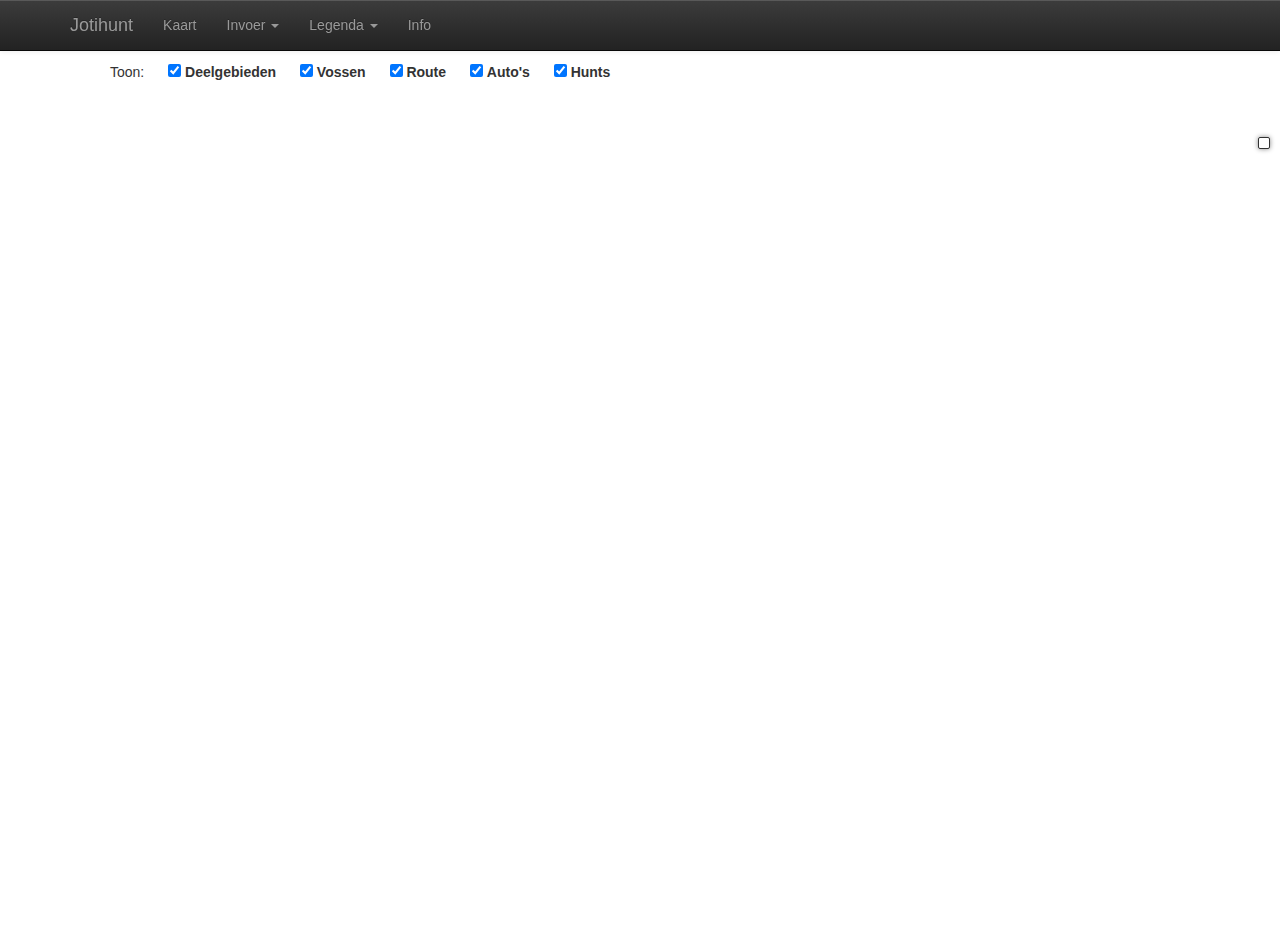
==== index.html @ bbf58403 "Initial commit" ====
<!DOCTYPE html>
<!--[if lt IE 7]>      <html class="no-js lt-ie9 lt-ie8 lt-ie7"> <![endif]-->
<!--[if IE 7]>         <html class="no-js lt-ie9 lt-ie8"> <![endif]-->
<!--[if IE 8]>         <html class="no-js lt-ie9"> <![endif]-->
<!--[if gt IE 8]><!--> <html class="no-js"> <!--<![endif]-->
    <head>
        <meta charset="utf-8">
        <meta http-equiv="X-UA-Compatible" content="IE=edge,chrome=1">
        <title>Jotihunter</title>
        <meta name="description" content="">
        <meta name="viewport" content="width=device-width">

        <link rel="stylesheet" href="css/bootstrap.min.css">
        <style>
            body {
                padding-top: 50px;
                padding-bottom: 20px;
            }
        </style>
        <link rel="stylesheet" href="css/bootstrap-theme.min.css">
        <link rel="stylesheet" href="css/main.css">

        <script src="https://maps.googleapis.com/maps/api/js?key=AIzaSyCdtrR8cuJIGl3c9-iPswJa0jiBIM-Ew1A" type="text/javascript"></script>
        <script src="js/vendor/modernizr-2.6.2-respond-1.1.0.min.js"></script>
    </head>
    <body>
      <div class="navbar navbar-inverse navbar-fixed-top">
        <div class="container">
          <div class="navbar-header">
            <button type="button" class="navbar-toggle" data-toggle="collapse" data-target=".navbar-collapse">
              <span class="icon-bar"></span>
              <span class="icon-bar"></span>
              <span class="icon-bar"></span>
            </button>
            <a href="#" class="navbar-brand" data-bind="click: showMap">Jotihunt</a>
          </div>
          <div class="navbar-collapse collapse">
            <ul class="nav navbar-nav">
              <li><a href="#" data-bind="click: showMap">Kaart</a></li>
              <li class="dropdown">
                <a href="#" class="dropdown-toggle" data-toggle="dropdown">Invoer <b class="caret"></b></a>
                  <ul class="dropdown-menu">
                    <li><a href="#" data-bind="click: showInput">Hint</a></li>
					<li><a href="#" data-bind="click: showHunt">Hunt</a></li>
                    <li><a href="#" data-bind="click: showCar">Auto</a></li>
                  </ul>
              </li>
              <li class="dropdown">
                <a href="#" class="dropdown-toggle" data-toggle="dropdown">Legenda <b class="caret"></b></a>
                  <ul class="dropdown-menu legend">
                    <li><a href="#" class="alpha">Alpha</a></li>
                    <li><a href="#" class="bravo">Bravo</a></li>
                    <li><a href="#" class="charlie">Charlie</a></li>
                    <li><a href="#" class="delta">Delta</a></li>
                    <li><a href="#" class="echo">Echo</a></li>
                    <li><a href="#" class="foxtrot">Foxtrot</a></li>
                  </ul>
              </li>
              <li><a href="#" data-bind="click: showInfo">Info</a></li>
            </ul>
          </div><!--/.navbar-collapse -->
        </div>
      </div>

      <div style="height:100%; width:100%;" data-bind="template: { name: currentTemplate().name(), data: currentTemplate().data() }" ></div>

      <script src="//ajax.googleapis.com/ajax/libs/jquery/1.10.1/jquery.min.js"></script>
      <script>window.jQuery || document.write('<script src="js/vendor/jquery-1.10.1.min.js"><\/script>')</script>

      <script src="js/vendor/bootstrap.min.js"></script>
      <script src="js/vendor/linq.min.js"></script>
      <script src="js/vendor/knockout-2.3.0.js"></script>
      <script src="js/vendor/knockout.mapping-latest.js"></script>
      <script src="js/vendor/koExternalTemplateEngine_all.min.js"></script>
      <script src="js/gpsnlrd001_packed.js"></script>
      <script src="js/vossenteam.js"></script>

      <!-- ViewModels -->
      <script src="js/vm/groepen.js"></script>
      <script src="js/vm/map.js"></script>
      <script src="js/vm/input.js"></script>
      <script src="js/vm/car.js"></script>
	    <script src="js/vm/hunt.js"></script>
      <script src="js/vm/info.js"></script>
      <!-- /ViewModels -->

      <script src="js/index.js"></script>

      <!-- Configure value by replacing this table from the one on the Jotihunt website -->
      <table class="table table-striped" style="display: none;">
    <thead>
                    <tr>
                        <th>&nbsp;</th>
                        <th>Plaats</th>
                        <th>Naam groep</th>
                        <th>Co&ouml;rdinaat</th>
                        <th>Regio</th>
                    </tr>
                </thead>
                <tbody>
                                            <tr>
                            <td>
                                                                    <img src="https://jotihunt.net/image/73/m/logo_small.png" class="img-responsive">
                                                            </td>
                            <td>Afferden</td>
                            <td>
                                <a href="http://www.derietkampers.nl" target="_blank">De Rietkampers - Don Bosco</a><br>
                                Koningstraat 114<br>
                                6654 AH Afferden
                            </td>
                            <td>
                                51.88207<br>
                                5.615894
                            </td>
                            <td>
                                Echo
                            </td>
                        </tr>
                                            <tr>
                            <td>
                                                                    <img src="https://jotihunt.net/image/85/m/Logo-Scouting-JJB.png" class="img-responsive">
                                                            </td>
                            <td>Apeldoorn</td>
                            <td>
                                <a href="http://www.scoutinggroep-jjb.net/" target="_blank">Scoutinggroep JJB</a><br>
                                Berghuizerweg 155<br>
                                7312SN Apeldoorn
                            </td>
                            <td>
                                52.196452<br>
                                5.92279
                            </td>
                            <td>
                                Bravo
                            </td>
                        </tr>
                                            <tr>
                            <td>
                                                                    <img src="https://jotihunt.net/image/213/m/SW3LBP-headerlogo.png" class="img-responsive">
                                                            </td>
                            <td>Apeldoorn</td>
                            <td>
                                <a href="http://sw3lbp.nl" target="_blank">Scoutinggroep SWIII/LBP</a><br>
                                Jachtlaan 4-6<br>
                                7313CP Apeldoorn
                            </td>
                            <td>
                                52.2259<br>
                                5.942595
                            </td>
                            <td>
                                Bravo
                            </td>
                        </tr>
                                            <tr>
                            <td>
                                                                    <img src="https://jotihunt.net/image/89/m/christologo%20met%20groepsdas.bmp" class="img-responsive">
                                                            </td>
                            <td>Arnhem</td>
                            <td>
                                <a href="http://www.christoforus.nl" target="_blank">St. Christoforus - Lichtdraagsters</a><br>
                                Monnikensteeg 4<br>
                                6823 AB Arnhem
                            </td>
                            <td>
                                51.996151<br>
                                5.931662
                            </td>
                            <td>
                                Foxtrot
                            </td>
                        </tr>
                                            <tr>
                            <td>
                                                                    <img src="https://jotihunt.net/image/145/m/Schutgraaf%20logo.gif" class="img-responsive">
                                                            </td>
                            <td>Arnhem</td>
                            <td>
                                <a href="http://schutgraaf.nl" target="_blank">Scouting Schutgraaf Arnhem</a><br>
                                Hannesstraatje 4<br>
                                6843NV Arnhem
                            </td>
                            <td>
                                51.966116<br>
                                5.869628
                            </td>
                            <td>
                                Delta
                            </td>
                        </tr>
                                            <tr>
                            <td>
                                                                    <img src="https://jotihunt.net/image/163/m/Logo.png" class="img-responsive">
                                                            </td>
                            <td>Arnhem</td>
                            <td>
                                <a href="https://www.sbv-kastanjegroep.nl" target="_blank">SBV/Kastanjegroep en Lincolngroep</a><br>
                                Frans Halslaan 101<br>
                                6814 JP Arnhem
                            </td>
                            <td>
                                51.992173<br>
                                5.888924
                            </td>
                            <td>
                                Foxtrot
                            </td>
                        </tr>
                                            <tr>
                            <td>
                                                            </td>
                            <td>Arnhem</td>
                            <td>
                                <a href="http://www.scoutinglido76.nl" target="_blank">Scouting Lido '76/Voermangroep</a><br>
                                Veerpolderstraat  128a<br>
                                6833 BS Arnhem
                            </td>
                            <td>
                                51.968781<br>
                                5.921073
                            </td>
                            <td>
                                Delta
                            </td>
                        </tr>
                                            <tr>
                            <td>
                                                                    <img src="https://jotihunt.net/image/189/m/Screenshot_20170920-215259.png" class="img-responsive">
                                                            </td>
                            <td>Arnhem</td>
                            <td>
                                <a href="http://www.degeuzenarnhem.nl" target="_blank">De Geuzen</a><br>
                                Diependalseweg 3<br>
                                6813 GE Arnhem
                            </td>
                            <td>
                                51.987625<br>
                                5.8762
                            </td>
                            <td>
                                Foxtrot
                            </td>
                        </tr>
                                            <tr>
                            <td>
                                                            </td>
                            <td>Arnhem</td>
                            <td>
                                <a href="http://aerendheem.nl" target="_blank">Aerendheem</a><br>
                                Lindestraat 26<br>
                                6823JT Arnhem
                            </td>
                            <td>
                                52.003919<br>
                                5.94826
                            </td>
                            <td>
                                Bravo
                            </td>
                        </tr>
                                            <tr>
                            <td>
                                                                    <img src="https://jotihunt.net/image/217/m/Logo%20scouting%20ADT.jpg" class="img-responsive">
                                                            </td>
                            <td>Arnhem</td>
                            <td>
                                <a href="http://www.andredethaye.nl" target="_blank">Scouting André de Thaye</a><br>
                                Voetiuslaan 41<br>
                                6828 TD Arnhem
                            </td>
                            <td>
                                51.981396<br>
                                5.933792
                            </td>
                            <td>
                                Delta
                            </td>
                        </tr>
                                            <tr>
                            <td>
                                                                    <img src="https://jotihunt.net/image/63/m/Scouting%20bemmel%20logo.png" class="img-responsive">
                                                            </td>
                            <td>Bemmel</td>
                            <td>
                                <a href="https://scoutingbemmel.nl" target="_blank">Scouting Bemmel </a><br>
                                sportlaan 1F<br>
                                6681CD Bemmel
                            </td>
                            <td>
                                51.887226<br>
                                5.905355
                            </td>
                            <td>
                                Delta
                            </td>
                        </tr>
                                            <tr>
                            <td>
                                                                    <img src="https://jotihunt.net/image/256/m/Scouting%20Bennekom.jpg" class="img-responsive">
                                                            </td>
                            <td>Bennekom</td>
                            <td>
                                <a href="http://scoutingbennekom.nl" target="_blank">Scouting Bennekom</a><br>
                                Selterskampweg 68<br>
                                6721 AV Bennekom
                            </td>
                            <td>
                                52.01002<br>
                                5.686956
                            </td>
                            <td>
                                Foxtrot
                            </td>
                        </tr>
                                            <tr>
                            <td>
                                                                    <img src="https://jotihunt.net/image/116/m/wpe9629bac_06.png" class="img-responsive">
                                                            </td>
                            <td>Breedenbroek</td>
                            <td>
                                <a href="http://www.scoutingsaksenheerd.nl" target="_blank">Scouting Saksenheerd</a><br>
                                Terborgseweg 16b<br>
                                7084AJ Breedenbroek
                            </td>
                            <td>
                                51.874265<br>
                                6.463794
                            </td>
                            <td>
                                Charlie
                            </td>
                        </tr>
                                            <!-- <tr>
                            <td>
                                                                    <img src="https://jotihunt.net/image/305/m/images.jpg" class="img-responsive">
                                                            </td>
                            <td>Breukelen</td>
                            <td>
                                <a href="http://ray.nl" target="_blank">Testgroep organisatie</a><br>
                                De Corridor 27<br>
                                3621ZA Breukelen
                            </td>
                            <td>
                                52.180398<br>
                                4.989006
                            </td>
                            <td>
                                Bravo
                            </td>
                        </tr> -->
                                            <tr>
                            <td>
                                                                    <img src="https://jotihunt.net/image/72/m/11148418_1629146863997839_625549015614486664_n.jpg" class="img-responsive">
                                                            </td>
                            <td>Culemborg</td>
                            <td>
                                <a href="http://sintstanislaus.nl/" target="_blank">Sint Stanislaus & Saffatin</a><br>
                                Steenovenslaan 20<br>
                                4101 AM Culemborg
                            </td>
                            <td>
                                51.95994<br>
                                5.216787
                            </td>
                            <td>
                                Foxtrot
                            </td>
                        </tr>
                                            <tr>
                            <td>
                                                                    <img src="https://jotihunt.net/image/81/m/Triton-logo.png" class="img-responsive">
                                                            </td>
                            <td>Culemborg</td>
                            <td>
                                <a href="http://www.tritonscouting.nl/" target="_blank">Triton Scouting Culemborg</a><br>
                                Steenovenslaan 4<br>
                                4101 AM Culemborg
                            </td>
                            <td>
                                51.96065<br>
                                5.217591
                            </td>
                            <td>
                                Foxtrot
                            </td>
                        </tr>
                                            <tr>
                            <td>
                                                                    <img src="https://jotihunt.net/image/146/m/SWD.png" class="img-responsive">
                                                            </td>
                            <td>Deest</td>
                            <td>
                                <a href="http://dewoutergroep.nl" target="_blank">De Woutergroep</a><br>
                                Kweldam 1A<br>
                                6653CB Deest
                            </td>
                            <td>
                                51.889041<br>
                                5.660045
                            </td>
                            <td>
                                Echo
                            </td>
                        </tr>
                                            <tr>
                            <td>
                                                                    <img src="https://jotihunt.net/image/212/m/Logo%20TB%20kleur%20defintief.jpg" class="img-responsive">
                                                            </td>
                            <td>Deventer</td>
                            <td>
                                <a href="https://www.connectitus.nl/" target="_blank">Scouting Titus Brandsma Deventer</a><br>
                                Doornenburg 530<br>
                                7423 BS Deventer
                            </td>
                            <td>
                                52.249336<br>
                                6.213605
                            </td>
                            <td>
                                Bravo
                            </td>
                        </tr>
                                            <tr>
                            <td>
                                                                    <img src="https://jotihunt.net/image/61/m/1ekeus.jpg" class="img-responsive">
                                                            </td>
                            <td>Didam</td>
                            <td>
                                <a href="http://www.scouting-didam.nl" target="_blank">St Willibrordgroep Didam</a><br>
                                Julianastraat 41<br>
                                6942BB Didam
                            </td>
                            <td>
                                51.938535<br>
                                6.132172
                            </td>
                            <td>
                                Charlie
                            </td>
                        </tr>
                                            <tr>
                            <td>
                                                                    <img src="https://jotihunt.net/image/196/m/1930651_756369954499538_2663055540310558552_n.png" class="img-responsive">
                                                            </td>
                            <td>Dieren</td>
                            <td>
                                <a href="http://www.scoutingdieren.nl " target="_blank">Scouting Dieren</a><br>
                                Kolonieweg  9<br>
                                6952 GZ Dieren
                            </td>
                            <td>
                                52.054076<br>
                                6.077144
                            </td>
                            <td>
                                Bravo
                            </td>
                        </tr>
                                            <tr>
                            <td>
                                                                    <img src="https://jotihunt.net/image/165/m/logo_isala.jpg" class="img-responsive">
                                                            </td>
                            <td>Doesburg</td>
                            <td>
                                <a href="http://www.scoutingdoesburg.nl" target="_blank">Isala groep scouting Doesburg</a><br>
                                Meipoortwal 1<br>
                                6981 DD Doesburg
                            </td>
                            <td>
                                52.015946<br>
                                6.138332
                            </td>
                            <td>
                                Charlie
                            </td>
                        </tr>
                                            <tr>
                            <td>
                                                                    <img src="https://jotihunt.net/image/289/m/hamaland_logo.jpg" class="img-responsive">
                                                            </td>
                            <td>Doetinchem</td>
                            <td>
                                <a href="http://www.scoutinghamaland.nl/" target="_blank">Scouting Hamaland</a><br>
                                Keppelseweg 249<br>
                                7008 BB Doetinchem
                            </td>
                            <td>
                                51.976342<br>
                                6.267316
                            </td>
                            <td>
                                Charlie
                            </td>
                        </tr>
                                            <tr>
                            <td>
                                                                    <img src="https://jotihunt.net/image/164/m/logo_roothaangroep_fullcolour%20copy.jpg" class="img-responsive">
                                                            </td>
                            <td>Doetinchem</td>
                            <td>
                                <a href="http://www.roothaangroep.nl" target="_blank">Scouting Roothaangroep</a><br>
                                Koekendaalseweg 11<br>
                                7004GH Doetinchem
                            </td>
                            <td>
                                51.949401<br>
                                6.320997
                            </td>
                            <td>
                                Charlie
                            </td>
                        </tr>
                                            <tr>
                            <td>
                                                                    <img src="https://jotihunt.net/image/66/m/logo%20scouting%20De%20Paulus%20Dreumel.jpg" class="img-responsive">
                                                            </td>
                            <td>Dreumel</td>
                            <td>
                                <a href="https://www.facebook.com/ScoutingDreumel/" target="_blank">De Paulusgroep Dreumel</a><br>
                                De Paulus 1<br>
                                6621 CB Dreumel
                            </td>
                            <td>
                                51.848677<br>
                                5.432381
                            </td>
                            <td>
                                Echo
                            </td>
                        </tr>
                                            <tr>
                            <td>
                                                                    <img src="https://jotihunt.net/image/96/m/logo%20scouting%20duiven.png" class="img-responsive">
                                                            </td>
                            <td>Duiven</td>
                            <td>
                                <a href="http://scoutingduiven.nl" target="_blank">Scouting Duiven</a><br>
                                De Nieuweling 3<br>
                                6921JL Duiven
                            </td>
                            <td>
                                51.944032<br>
                                6.032161
                            </td>
                            <td>
                                Delta
                            </td>
                        </tr>
                                            <tr>
                            <td>
                                                                    <img src="https://jotihunt.net/image/82/m/JHG.png" class="img-responsive">
                                                            </td>
                            <td>Ede</td>
                            <td>
                                <a href="http://www.scoutingjanhilgers.nl" target="_blank">Scouting Jan Hilgers Ede</a><br>
                                Dwarsweg 1<br>
                                6715AT Ede
                            </td>
                            <td>
                                52.041756<br>
                                5.619844
                            </td>
                            <td>
                                Alpha
                            </td>
                        </tr>
                                            <tr>
                            <td>
                                                                    <img src="https://jotihunt.net/image/131/m/logo%20lbg2010.png" class="img-responsive">
                                                            </td>
                            <td>Ede</td>
                            <td>
                                <a href="http://www.langenberggroep.nl" target="_blank">Scouting Langenberggroep</a><br>
                                Buurtmeesterweg 27-29<br>
                                6711 HL  Ede
                            </td>
                            <td>
                                52.040354<br>
                                5.690759
                            </td>
                            <td>
                                Alpha
                            </td>
                        </tr>
                                            <tr>
                            <td>
                                                                    <img src="https://jotihunt.net/image/223/m/download%20%281%29.png" class="img-responsive">
                                                            </td>
                            <td>Ede</td>
                            <td>
                                <a href="https://tarcisius-ede.nl/" target="_blank">Tarcisius Ede</a><br>
                                Bosrand 17a<br>
                                6718ZN Ede
                            </td>
                            <td>
                                52.051333<br>
                                5.678424
                            </td>
                            <td>
                                Alpha
                            </td>
                        </tr>
                                            <tr>
                            <td>
                                                                    <img src="https://jotihunt.net/image/224/m/werenfriduslogoKleur.tif" class="img-responsive">
                                                            </td>
                            <td>Elst</td>
                            <td>
                                <a href="http://www.scoutingelst.nl" target="_blank">St. Werenfridusgroep Scouting Elst</a><br>
                                De Pas 4<br>
                                6662 BK Elst
                            </td>
                            <td>
                                51.906634<br>
                                5.843407
                            </td>
                            <td>
                                Foxtrot
                            </td>
                        </tr>
                                            <tr>
                            <td>
                                                                    <img src="https://jotihunt.net/image/67/m/alexandergroep.jpg" class="img-responsive">
                                                            </td>
                            <td>Ermelo</td>
                            <td>
                                <a href="https://alexandergroep.nl/" target="_blank">Alexandergroep Ermelo</a><br>
                                Watervalweg 175<br>
                                3853 PS Ermelo
                            </td>
                            <td>
                                52.286725<br>
                                5.594555
                            </td>
                            <td>
                                Alpha
                            </td>
                        </tr>
                                            <tr>
                            <td>
                                                                    <img src="https://jotihunt.net/image/174/m/irmin-taweb%20background.jpg" class="img-responsive">
                                                            </td>
                            <td>Ermelo</td>
                            <td>
                                <a href="http://irmin-taweb.nl" target="_blank">Scouting Irmin-Taweb Ermelo</a><br>
                                Kalkoenweg 23<br>
                                3851 SB Ermelo
                            </td>
                            <td>
                                52.315395<br>
                                5.62013
                            </td>
                            <td>
                                Alpha
                            </td>
                        </tr>
                                            <tr>
                            <td>
                                                                    <img src="https://jotihunt.net/image/166/m/20994298_1675808795786510_6315800638709090787_n.png" class="img-responsive">
                                                            </td>
                            <td>Gaanderen</td>
                            <td>
                                <a href="http://www.scoga.nl/" target="_blank">Scouting Gaanderen en Gendringen</a><br>
                                Hamminkstraat 21<br>
                                7011 HC Gaanderen
                            </td>
                            <td>
                                51.937973<br>
                                6.347217
                            </td>
                            <td>
                                Charlie
                            </td>
                        </tr>
                                            <tr>
                            <td>
                                                                    <img src="https://jotihunt.net/image/132/m/LOGO_gvgmid.png" class="img-responsive">
                                                            </td>
                            <td>Geldermalsen</td>
                            <td>
                                <a href="http://www.scoutinggeldermalsen.nl/about/" target="_blank">Scouting Graaf van Gelre</a><br>
                                Burgemeester Roozeveld v/d Venlaan 13a<br>
                                4191 PL Geldermalsen
                            </td>
                            <td>
                                51.877653<br>
                                5.271142
                            </td>
                            <td>
                                Echo
                            </td>
                        </tr>
                                            <tr>
                            <td>
                                                            </td>
                            <td>Gorssel</td>
                            <td>
                                <a href="http://www.scouting-ijsselgroep.nl" target="_blank">Scouting IJsselgroep en Scouting de Witte Wieven</a><br>
                                Kwekerijweg 3<br>
                                7213AX Gorssel
                            </td>
                            <td>
                                52.199165<br>
                                6.214124
                            </td>
                            <td>
                                Bravo
                            </td>
                        </tr>
                                            <tr>
                            <td>
                                                                    <img src="https://jotihunt.net/image/209/m/logo.png" class="img-responsive">
                                                            </td>
                            <td>Gorssel</td>
                            <td>
                                <a href="https://www.st-joris.nl" target="_blank">Scouting Sint Joris</a><br>
                                Lindeboomweg 6b<br>
                                7213 LS Gorssel
                            </td>
                            <td>
                                52.187773<br>
                                6.223994
                            </td>
                            <td>
                                Bravo
                            </td>
                        </tr>
                                            <tr>
                            <td>
                                                                    <img src="https://jotihunt.net/image/118/m/577480_545277338887258_137162793_n.jpg" class="img-responsive">
                                                            </td>
                            <td>Groessen</td>
                            <td>
                                <a href="http://scoutsgroessen.nl/" target="_blank">Scouting Groessen / Zeddam</a><br>
                                Sint Isidorusplein 8<br>
                                6923 BD Groessen
                            </td>
                            <td>
                                51.931917<br>
                                6.032338
                            </td>
                            <td>
                                Delta
                            </td>
                        </tr>
                                            <tr>
                            <td>
                                                                    <img src="https://jotihunt.net/image/90/m/image.jpg" class="img-responsive">
                                                            </td>
                            <td>Harderwijk </td>
                            <td>
                                <a href="http://www.verbraakmargrietgroep.nl" target="_blank">Verbraak Margriet Groep </a><br>
                                Strokelweg  6<br>
                                3847LR  Harderwijk 
                            </td>
                            <td>
                                52.324744<br>
                                5.6356
                            </td>
                            <td>
                                Alpha
                            </td>
                        </tr>
                                            <tr>
                            <td>
                                                                    <img src="https://jotihunt.net/image/70/m/Logo-Ragay-Redoz-RGB.png" class="img-responsive">
                                                            </td>
                            <td>Harderwijk </td>
                            <td>
                                <a href="http://www.ragayredozharderwijk.nl/" target="_blank">Scouting Ragay Redoz Harderwijk</a><br>
                                Strokelweg 4<br>
                                3847 LR Harderwijk 
                            </td>
                            <td>
                                52.32675<br>
                                5.637435
                            </td>
                            <td>
                                Alpha
                            </td>
                        </tr>
                                            <tr>
                            <td>
                                                                    <img src="https://jotihunt.net/image/208/m/GraveBoxmeerLogo.png" class="img-responsive">
                                                            </td>
                            <td>Heumen</td>
                            <td>
                                <a href="http://www.scoutinggrave.nl" target="_blank">Scouting Mgr de la Geneste Grave & Scouting Boxmeer</a><br>
                                Overasseltseweg 4B<br>
                                6582 BL Heumen
                            </td>
                            <td>
                                51.76459<br>
                                5.828459
                            </td>
                            <td>
                                Delta
                            </td>
                        </tr>
                                            <tr>
                            <td>
                                                                    <img src="https://jotihunt.net/image/92/m/Dannenburcht.jpg" class="img-responsive">
                                                            </td>
                            <td>Huissen</td>
                            <td>
                                <a href="http://www.scoutingdannenburcht.nl" target="_blank">Scouting Dannenburcht</a><br>
                                Kloosterlaan  1a<br>
                                6851 CA Huissen
                            </td>
                            <td>
                                51.935561<br>
                                5.941941
                            </td>
                            <td>
                                Delta
                            </td>
                        </tr>
                                            <tr>
                            <td>
                                                                    <img src="https://jotihunt.net/image/110/m/Scouting%20Sweder%20van%20Voorst.jpg" class="img-responsive">
                                                            </td>
                            <td>Hummelo</td>
                            <td>
                                <a href="https://scoutingsweder.nl/" target="_blank">Scouting Sweder van Voorst</a><br>
                                Torenallee  2a<br>
                                6999DD Hummelo
                            </td>
                            <td>
                                52.020796<br>
                                6.2247
                            </td>
                            <td>
                                Charlie
                            </td>
                        </tr>
                                            <tr>
                            <td>
                                                            </td>
                            <td>loenen</td>
                            <td>
                                <a href="http://www.scoutingloenen.nl" target="_blank">scouting valeouwe</a><br>
                                lonapark  10<br>
                                7371 eh loenen
                            </td>
                            <td>
                                52.122281<br>
                                6.028042
                            </td>
                            <td>
                                Bravo
                            </td>
                        </tr>
                                            <tr>
                            <td>
                                                                    <img src="https://jotihunt.net/image/218/m/scouting%20lunteren.png" class="img-responsive">
                                                            </td>
                            <td>Lunteren</td>
                            <td>
                                <a href="http://www.scoutinglunteren.nl" target="_blank">Scouting Lunteren</a><br>
                                Hessenweg 77<br>
                                6741 JP Lunteren
                            </td>
                            <td>
                                52.091668<br>
                                5.650271
                            </td>
                            <td>
                                Alpha
                            </td>
                        </tr>
                                            <tr>
                            <td>
                                                                    <img src="https://jotihunt.net/image/245/m/ovnlogo.jpg" class="img-responsive">
                                                            </td>
                            <td>Maurik</td>
                            <td>
                                <a href="https://www.oliviervannoort.nl/" target="_blank">Olivier van Noort</a><br>
                                Driesweg 21<br>
                                4201 HK Maurik
                            </td>
                            <td>
                                51.956383<br>
                                5.43767
                            </td>
                            <td>
                                Foxtrot
                            </td>
                        </tr>
                                            <tr>
                            <td>
                                                            </td>
                            <td>Nijkerk</td>
                            <td>
                                <a href="http://scoutingnijkerk.nl" target="_blank">Scouting Nijkerk</a><br>
                                Nautenaseweg 2<br>
                                3861PH Nijkerk
                            </td>
                            <td>
                                52.220144<br>
                                5.467705
                            </td>
                            <td>
                                Alpha
                            </td>
                        </tr>
                                            <tr>
                            <td>
                                                                    <img src="https://jotihunt.net/image/345/m/Casthor_Logo_RGB.png" class="img-responsive">
                                                            </td>
                            <td>nijmegen</td>
                            <td>
                                <a href="http://www.scoutinggroepdebevers.nl/" target="_blank">Scoutinggroep de Bevers en Scouting Malden</a><br>
                                staddijk 105<br>
                                6537TW nijmegen
                            </td>
                            <td>
                                51.809033<br>
                                5.789714
                            </td>
                            <td>
                                Echo
                            </td>
                        </tr>
                                            <tr>
                            <td>
                                                                    <img src="https://jotihunt.net/image/127/m/Logo%20Scouting%20Paul%20Kruger%201.png" class="img-responsive">
                                                            </td>
                            <td>Nijmegen</td>
                            <td>
                                <a href="http://www.scoutingpaulkruger.nl/" target="_blank">Scouting Paul Kruger</a><br>
                                Sophiaweg  448<br>
                                6523 NJ Nijmegen
                            </td>
                            <td>
                                51.825699<br>
                                5.891011
                            </td>
                            <td>
                                Delta
                            </td>
                        </tr>
                                            <tr>
                            <td>
                                                                    <img src="https://jotihunt.net/image/133/m/IMG_3686.JPG" class="img-responsive">
                                                            </td>
                            <td>Nijmegen</td>
                            <td>
                                <a href="http://www.scoutingamalgama.nl" target="_blank">Scouting Amalgama</a><br>
                                Weteringweg  50<br>
                                6546 JZ Nijmegen
                            </td>
                            <td>
                                51.839158<br>
                                5.7856
                            </td>
                            <td>
                                Echo
                            </td>
                        </tr>
                                            <tr>
                            <td>
                                                            </td>
                            <td>Nijmegen</td>
                            <td>
                                <a href="http://kareldestoute.nl" target="_blank">Karel de Stoute</a><br>
                                Weezenhof 9311<br>
                                6536 AE Nijmegen
                            </td>
                            <td>
                                51.807726<br>
                                5.817411
                            </td>
                            <td>
                                Delta
                            </td>
                        </tr>
                                            <tr>
                            <td>
                                                                    <img src="https://jotihunt.net/image/200/m/batavieren_logo.png" class="img-responsive">
                                                            </td>
                            <td>Nijmegen</td>
                            <td>
                                <a href="http://www.batavieren.com/" target="_blank">ZV de Batavieren</a><br>
                                Grootstalselaan 13<br>
                                6533 KH Nijmegen
                            </td>
                            <td>
                                51.808024<br>
                                5.849254
                            </td>
                            <td>
                                Delta
                            </td>
                        </tr>
                                            <tr>
                            <td>
                                                                    <img src="https://jotihunt.net/image/187/m/20914543_1540261952731708_4973806202132489107_n.jpg" class="img-responsive">
                                                            </td>
                            <td>Nunspeet</td>
                            <td>
                                <a href="http://www.scoutingnunspeet.nl" target="_blank">Scouting Nunspeet</a><br>
                                Zandeboslaan 80<br>
                                8072PP Nunspeet
                            </td>
                            <td>
                                52.376156<br>
                                5.806693
                            </td>
                            <td>
                                Alpha
                            </td>
                        </tr>
                                            <tr>
                            <td>
                                                            </td>
                            <td>Putten</td>
                            <td>
                                <a href="http://www.scoutingkontiki.nl" target="_blank">Kon-Tiki</a><br>
                                Garderenseweg 144b<br>
                                3881NC Putten
                            </td>
                            <td>
                                52.245382<br>
                                5.640075
                            </td>
                            <td>
                                Alpha
                            </td>
                        </tr>
                                            <tr>
                            <td>
                                                                    <img src="https://jotihunt.net/image/156/m/rp-logo.jpg" class="img-responsive">
                                                            </td>
                            <td>Rheden</td>
                            <td>
                                <a href="http://rhedensepioniers.nl" target="_blank">Rhedense Pioniers</a><br>
                                arnhemseweg 30<br>
                                6991DP Rheden
                            </td>
                            <td>
                                52.005948<br>
                                6.028129
                            </td>
                            <td>
                                Charlie
                            </td>
                        </tr>
                                            <tr>
                            <td>
                                                                    <img src="https://jotihunt.net/image/120/m/Logo%20scouting%20jonko.jpg" class="img-responsive">
                                                            </td>
                            <td>Silvolde</td>
                            <td>
                                <a href="http://www.scoutingsilvolde.nl" target="_blank">Scouting Jonko</a><br>
                                Kerkenstraat 5<br>
                                7064BH Silvolde
                            </td>
                            <td>
                                51.910251<br>
                                6.381201
                            </td>
                            <td>
                                Charlie
                            </td>
                        </tr>
                                            <tr>
                            <td>
                                                                    <img src="https://jotihunt.net/image/119/m/phoenixvogel.png" class="img-responsive">
                                                            </td>
                            <td>Tiel</td>
                            <td>
                                <a href="http://www.scoutingphoenix.nl" target="_blank">Scouting Phoenix Tiel</a><br>
                                De Hennepe 199<br>
                                4003 AD Tiel
                            </td>
                            <td>
                                51.89977<br>
                                5.426489
                            </td>
                            <td>
                                Foxtrot
                            </td>
                        </tr>
                                            <tr>
                            <td>
                                                            </td>
                            <td>Valburg</td>
                            <td>
                                <a href="http://www.scoutingvalburg.nl" target="_blank">Scouting Valburg</a><br>
                                Reetshestraat 25<br>
                                6675 Valburg
                            </td>
                            <td>
                                51.906366<br>
                                5.793561
                            </td>
                            <td>
                                Foxtrot
                            </td>
                        </tr>
                                            <tr>
                            <td>
                                                                    <img src="https://jotihunt.net/image/111/m/logo%20Zwervers%20kleur.jpg" class="img-responsive">
                                                            </td>
                            <td>veenendaal</td>
                            <td>
                                <a href="http://zwervers.com" target="_blank">Scoutinggroep De Zwervers</a><br>
                                zandheuvelweg 2a<br>
                                3904md veenendaal
                            </td>
                            <td>
                                52.015281<br>
                                5.53616
                            </td>
                            <td>
                                Alpha
                            </td>
                        </tr>
                                            <tr>
                            <td>
                                                                    <img src="https://jotihunt.net/image/71/m/11154822_1002311556447479_1050868730198177539_o.jpg" class="img-responsive">
                                                            </td>
                            <td>Velp</td>
                            <td>
                                <a href="http://www.scoutingvelp.nl/index.php" target="_blank">Velpsche Woudloopers</a><br>
                                Beekhuizenseweg  73A<br>
                                6881AE Velp
                            </td>
                            <td>
                                52.009176<br>
                                5.981498
                            </td>
                            <td>
                                Bravo
                            </td>
                        </tr>
                                            <tr>
                            <td>
                                                                    <img src="https://jotihunt.net/image/191/m/vector_logo_lely_kleurHQ.png" class="img-responsive">
                                                            </td>
                            <td>Velp</td>
                            <td>
                                <a href="http://www.Markesteen.com" target="_blank">De Markesteen</a><br>
                                Bovenallee 3<br>
                                6881 AJ Velp
                            </td>
                            <td>
                                52.01611<br>
                                5.984354
                            </td>
                            <td>
                                Bravo
                            </td>
                        </tr>
                                            <tr>
                            <td>
                                                                    <img src="https://jotihunt.net/image/121/m/logo_groot_transparant.png" class="img-responsive">
                                                            </td>
                            <td>Voorst</td>
                            <td>
                                <a href="http://www.scoutingvoorst.nl" target="_blank">Hélène H. Wilkensgroep - Scouting Voorst</a><br>
                                De Halmen 1a<br>
                                7383 BG Voorst
                            </td>
                            <td>
                                52.18205<br>
                                6.138922
                            </td>
                            <td>
                                Bravo
                            </td>
                        </tr>
                                            <tr>
                            <td>
                                                                    <img src="https://jotihunt.net/image/202/m/LogoGroep3.png" class="img-responsive">
                                                            </td>
                            <td>Wehl</td>
                            <td>
                                <a href="https://www.graaf-ottogroep.nl" target="_blank">Scouting Graaf Ottogroep Doetinchem</a><br>
                                Doesburgseweg 10a<br>
                                7031JC Wehl
                            </td>
                            <td>
                                51.964472<br>
                                6.207103
                            </td>
                            <td>
                                Charlie
                            </td>
                        </tr>
                                            <tr>
                            <td>
                                                                    <img src="https://jotihunt.net/image/203/m/39862ba.jpg" class="img-responsive">
                                                            </td>
                            <td>Westervoort</td>
                            <td>
                                <a href="http://www.sint-jorisgroep.nl" target="_blank">St. Jorisgroep Westervoort</a><br>
                                Paepestraat 27<br>
                                6931CP Westervoort
                            </td>
                            <td>
                                51.958647<br>
                                5.963432
                            </td>
                            <td>
                                Delta
                            </td>
                        </tr>
                                            <tr>
                            <td>
                                                                    <img src="https://jotihunt.net/image/84/m/Scouting%20Weurt%20logo.png" class="img-responsive">
                                                            </td>
                            <td>Weurt</td>
                            <td>
                                <a href="http://scoutingweurt.nl/" target="_blank">Scouting Weurt</a><br>
                                Kerkstraat  50<br>
                                6551 ZZ Weurt
                            </td>
                            <td>
                                51.859151<br>
                                5.817238
                            </td>
                            <td>
                                Echo
                            </td>
                        </tr>
                                            <tr>
                            <td>
                                                                    <img src="https://jotihunt.net/image/210/m/LOGO%20Scouting%20Beuningen.jpg" class="img-responsive">
                                                            </td>
                            <td>Weurt</td>
                            <td>
                                <a href="http://www.scoutingbeuningen.nl" target="_blank">Scouting Beuningen '76</a><br>
                                Reekstraat  13a<br>
                                6551 DR Weurt
                            </td>
                            <td>
                                51.853594<br>
                                5.782177
                            </td>
                            <td>
                                Echo
                            </td>
                        </tr>
                                            <tr>
                            <td>
                                                                    <img src="https://jotihunt.net/image/188/m/blokhut%20scouting%20sint%20franciscus.jpg" class="img-responsive">
                                                            </td>
                            <td>Wijchen</td>
                            <td>
                                <a href="http://www.scoutingwijchen.nl" target="_blank">Scouting St Franciscus</a><br>
                                Sint Jorispad  37<br>
                                6603AM Wijchen
                            </td>
                            <td>
                                51.805841<br>
                                5.744783
                            </td>
                            <td>
                                Echo
                            </td>
                        </tr>
                                            <tr>
                            <td>
                                                                    <img src="https://jotihunt.net/image/190/m/logoscowo%20%281%29.png" class="img-responsive">
                                                            </td>
                            <td>Wijchen</td>
                            <td>
                                <a href="https://www.scoutingwoezik.nl/" target="_blank">Scouting Woezik</a><br>
                                Oud Woeziksestraat 3<br>
                                6604 KD Wijchen
                            </td>
                            <td>
                                51.825156<br>
                                5.71745
                            </td>
                            <td>
                                Echo
                            </td>
                        </tr>
                                            <tr>
                            <td>
                                                                    <img src="https://jotihunt.net/image/109/m/Logo%20Karmijngroep%20Winssen.jpg" class="img-responsive">
                                                            </td>
                            <td>Winssen</td>
                            <td>
                                <a href="http://www.scoutingwinssen.nl" target="_blank">Karmijngroep Winssen</a><br>
                                Kennedysingel 8a<br>
                                6645 AW Winssen
                            </td>
                            <td>
                                51.881424<br>
                                5.700396
                            </td>
                            <td>
                                Echo
                            </td>
                        </tr>
                                            <tr>
                            <td>
                                                                    <img src="https://jotihunt.net/image/107/m/sjwzlogoklein.jpg" class="img-responsive">
                                                            </td>
                            <td>Zeewolde</td>
                            <td>
                                <a href="http://www.janwandelaar.nl" target="_blank">Scouting Jan Wandelaar</a><br>
                                Dasselaarweg 49<br>
                                3896 LT Zeewolde
                            </td>
                            <td>
                                52.306836<br>
                                5.528576
                            </td>
                            <td>
                                Alpha
                            </td>
                        </tr>
                                            <tr>
                            <td>
                                                                    <img src="https://jotihunt.net/image/62/m/szlogo.png" class="img-responsive">
                                                            </td>
                            <td>Zetten</td>
                            <td>
                                <a href="http://www.scoutingzetten.nl" target="_blank">Scouting Zetten</a><br>
                                Piersonstraat 21<br>
                                6671 CK Zetten
                            </td>
                            <td>
                                51.932617<br>
                                5.709311
                            </td>
                            <td>
                                Foxtrot
                            </td>
                        </tr>
                                            <tr>
                            <td>
                                                                    <img src="https://jotihunt.net/image/80/m/scouting_logo.png" class="img-responsive">
                                                            </td>
                            <td>Zevenaar</td>
                            <td>
                                <a href="http://www.subanharaliemersgroep.nl" target="_blank">Subanhara Liemergroep Zevenaar</a><br>
                                Slenterweg 29<br>
                                6900CA Zevenaar
                            </td>
                            <td>
                                51.915789<br>
                                6.066154
                            </td>
                            <td>
                                Charlie
                            </td>
                        </tr>
                    
                </tbody>
  </table>
    </body>
</html>
---- css/main.css ----
/* ==========================================================================
   Author's custom styles
   ========================================================================== */


html,body { height: 100%; }
.sl { list-style: none; margin-top:10px; }
.sl li { display: inline; padding-right:20px; }

.pad { padding-left:20px; }

.vossenteam { margin:10px 0; }
.vossenteam h2 { width:120px; text-align: center; color: #ddd; text-shadow: 2px 2px 2px #333; }
.vossenteam input { width:100px; padding:5px; border-radius:5px; border:1px solid black; }
.vossenteam input:disabled { background-color:#eee; }
.vossenteam .rood { background-color:#CD2815; }
.vossenteam .oranje { background-color:#E96D0B; }
.vossenteam .groen { background-color:#627404; }

#selectedgroup {
	position: absolute;
	z-index: 9999;
	border: 1px solid;
	padding: 5px;
	right: 10px;
	margin-top: 40px;
	background-color: white;
	box-shadow: 0 0 5px #888888;
	border-radius: 2px;
}

.legend a { color:#eee !important; pointer-events: none; }
.legend .alpha { background-color:red; }
.legend .bravo { background-color:green; }
.legend .charlie { background-color:blue; }
.legend .delta { background-color:#40e0d0; color:#111 !important; }
.legend .echo { background-color:purple; }
.legend .foxtrot { background-color:yellow; color:#111 !important; }
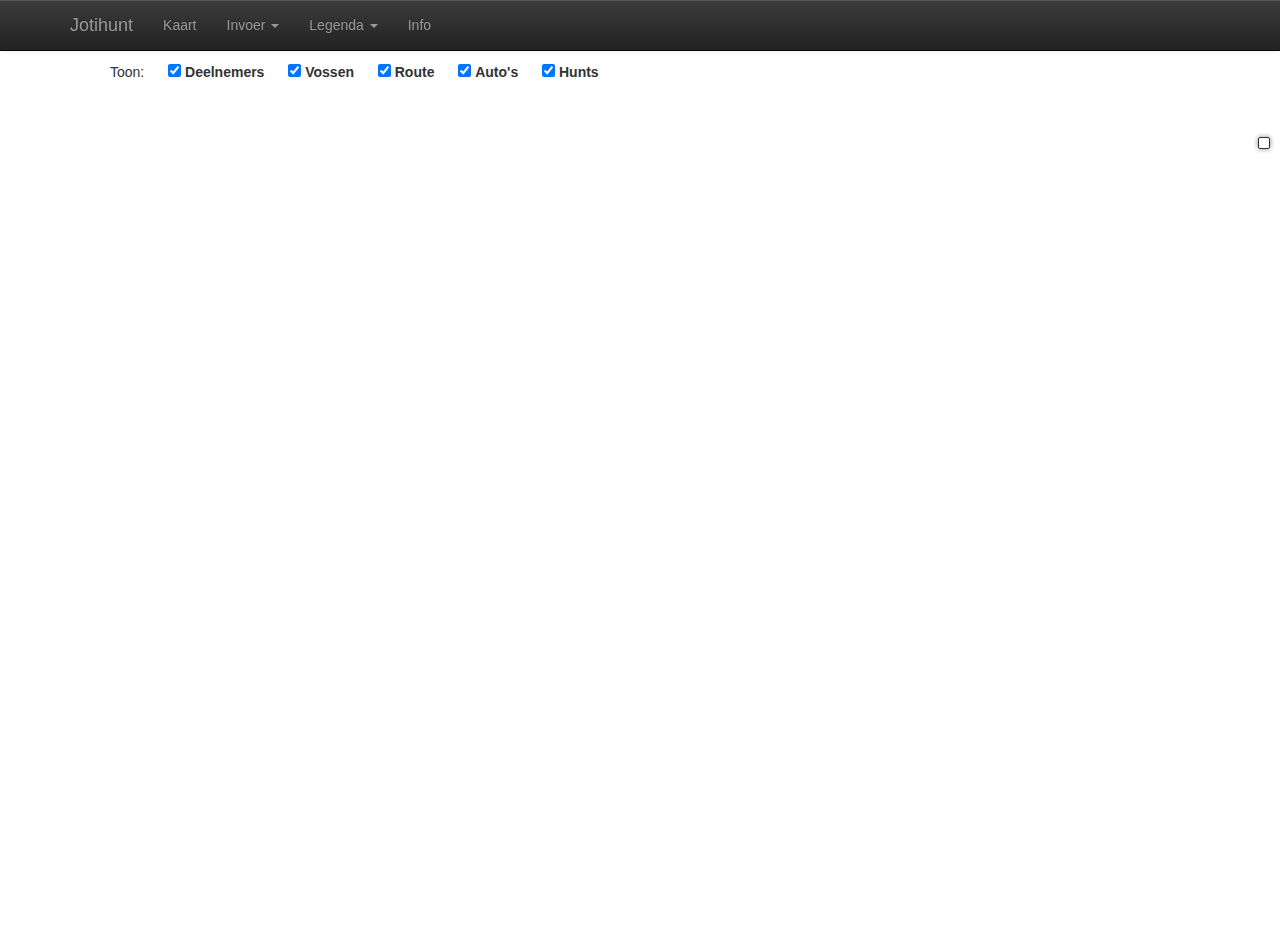
==== commit 66475623: "Updated Jotihunter to reflect 2019 changes" ====
--- a/index.html
+++ b/index.html
@@ -20,7 +20,8 @@
         <link rel="stylesheet" href="css/bootstrap-theme.min.css">
         <link rel="stylesheet" href="css/main.css">
 
-        <script src="https://maps.googleapis.com/maps/api/js?key=AIzaSyCdtrR8cuJIGl3c9-iPswJa0jiBIM-Ew1A" type="text/javascript"></script>
+        <!-- Configure API key -->
+        <script src="https://maps.googleapis.com/maps/api/js?key=KEY" type="text/javascript"></script>
         <script src="js/vendor/modernizr-2.6.2-respond-1.1.0.min.js"></script>
     </head>
     <body>
@@ -88,1270 +89,1231 @@
 
       <!-- Configure value by replacing this table from the one on the Jotihunt website -->
       <table class="table table-striped" style="display: none;">
-    <thead>
-                    <tr>
-                        <th>&nbsp;</th>
-                        <th>Plaats</th>
-                        <th>Naam groep</th>
-                        <th>Co&ouml;rdinaat</th>
-                        <th>Regio</th>
-                    </tr>
-                </thead>
-                <tbody>
-                                            <tr>
-                            <td>
-                                                                    <img src="https://jotihunt.net/image/73/m/logo_small.png" class="img-responsive">
-                                                            </td>
-                            <td>Afferden</td>
-                            <td>
-                                <a href="http://www.derietkampers.nl" target="_blank">De Rietkampers - Don Bosco</a><br>
-                                Koningstraat 114<br>
-                                6654 AH Afferden
-                            </td>
-                            <td>
-                                51.88207<br>
-                                5.615894
-                            </td>
-                            <td>
-                                Echo
-                            </td>
-                        </tr>
-                                            <tr>
-                            <td>
-                                                                    <img src="https://jotihunt.net/image/85/m/Logo-Scouting-JJB.png" class="img-responsive">
-                                                            </td>
-                            <td>Apeldoorn</td>
-                            <td>
-                                <a href="http://www.scoutinggroep-jjb.net/" target="_blank">Scoutinggroep JJB</a><br>
-                                Berghuizerweg 155<br>
-                                7312SN Apeldoorn
-                            </td>
-                            <td>
-                                52.196452<br>
-                                5.92279
-                            </td>
-                            <td>
-                                Bravo
-                            </td>
-                        </tr>
-                                            <tr>
-                            <td>
-                                                                    <img src="https://jotihunt.net/image/213/m/SW3LBP-headerlogo.png" class="img-responsive">
-                                                            </td>
-                            <td>Apeldoorn</td>
-                            <td>
-                                <a href="http://sw3lbp.nl" target="_blank">Scoutinggroep SWIII/LBP</a><br>
-                                Jachtlaan 4-6<br>
-                                7313CP Apeldoorn
-                            </td>
-                            <td>
-                                52.2259<br>
-                                5.942595
-                            </td>
-                            <td>
-                                Bravo
-                            </td>
-                        </tr>
-                                            <tr>
-                            <td>
-                                                                    <img src="https://jotihunt.net/image/89/m/christologo%20met%20groepsdas.bmp" class="img-responsive">
-                                                            </td>
-                            <td>Arnhem</td>
-                            <td>
-                                <a href="http://www.christoforus.nl" target="_blank">St. Christoforus - Lichtdraagsters</a><br>
-                                Monnikensteeg 4<br>
-                                6823 AB Arnhem
-                            </td>
-                            <td>
-                                51.996151<br>
-                                5.931662
-                            </td>
-                            <td>
-                                Foxtrot
-                            </td>
-                        </tr>
-                                            <tr>
-                            <td>
-                                                                    <img src="https://jotihunt.net/image/145/m/Schutgraaf%20logo.gif" class="img-responsive">
-                                                            </td>
-                            <td>Arnhem</td>
-                            <td>
-                                <a href="http://schutgraaf.nl" target="_blank">Scouting Schutgraaf Arnhem</a><br>
-                                Hannesstraatje 4<br>
-                                6843NV Arnhem
-                            </td>
-                            <td>
-                                51.966116<br>
-                                5.869628
-                            </td>
-                            <td>
-                                Delta
-                            </td>
-                        </tr>
-                                            <tr>
-                            <td>
-                                                                    <img src="https://jotihunt.net/image/163/m/Logo.png" class="img-responsive">
-                                                            </td>
-                            <td>Arnhem</td>
-                            <td>
-                                <a href="https://www.sbv-kastanjegroep.nl" target="_blank">SBV/Kastanjegroep en Lincolngroep</a><br>
-                                Frans Halslaan 101<br>
-                                6814 JP Arnhem
-                            </td>
-                            <td>
-                                51.992173<br>
-                                5.888924
-                            </td>
-                            <td>
-                                Foxtrot
-                            </td>
-                        </tr>
-                                            <tr>
-                            <td>
-                                                            </td>
-                            <td>Arnhem</td>
-                            <td>
-                                <a href="http://www.scoutinglido76.nl" target="_blank">Scouting Lido '76/Voermangroep</a><br>
-                                Veerpolderstraat  128a<br>
-                                6833 BS Arnhem
-                            </td>
-                            <td>
-                                51.968781<br>
-                                5.921073
-                            </td>
-                            <td>
-                                Delta
-                            </td>
-                        </tr>
-                                            <tr>
-                            <td>
-                                                                    <img src="https://jotihunt.net/image/189/m/Screenshot_20170920-215259.png" class="img-responsive">
-                                                            </td>
-                            <td>Arnhem</td>
-                            <td>
-                                <a href="http://www.degeuzenarnhem.nl" target="_blank">De Geuzen</a><br>
-                                Diependalseweg 3<br>
-                                6813 GE Arnhem
-                            </td>
-                            <td>
-                                51.987625<br>
-                                5.8762
-                            </td>
-                            <td>
-                                Foxtrot
-                            </td>
-                        </tr>
-                                            <tr>
-                            <td>
-                                                            </td>
-                            <td>Arnhem</td>
-                            <td>
-                                <a href="http://aerendheem.nl" target="_blank">Aerendheem</a><br>
-                                Lindestraat 26<br>
-                                6823JT Arnhem
-                            </td>
-                            <td>
-                                52.003919<br>
-                                5.94826
-                            </td>
-                            <td>
-                                Bravo
-                            </td>
-                        </tr>
-                                            <tr>
-                            <td>
-                                                                    <img src="https://jotihunt.net/image/217/m/Logo%20scouting%20ADT.jpg" class="img-responsive">
-                                                            </td>
-                            <td>Arnhem</td>
-                            <td>
-                                <a href="http://www.andredethaye.nl" target="_blank">Scouting André de Thaye</a><br>
-                                Voetiuslaan 41<br>
-                                6828 TD Arnhem
-                            </td>
-                            <td>
-                                51.981396<br>
-                                5.933792
-                            </td>
-                            <td>
-                                Delta
-                            </td>
-                        </tr>
-                                            <tr>
-                            <td>
-                                                                    <img src="https://jotihunt.net/image/63/m/Scouting%20bemmel%20logo.png" class="img-responsive">
-                                                            </td>
-                            <td>Bemmel</td>
-                            <td>
-                                <a href="https://scoutingbemmel.nl" target="_blank">Scouting Bemmel </a><br>
-                                sportlaan 1F<br>
-                                6681CD Bemmel
-                            </td>
-                            <td>
-                                51.887226<br>
-                                5.905355
-                            </td>
-                            <td>
-                                Delta
-                            </td>
-                        </tr>
-                                            <tr>
-                            <td>
-                                                                    <img src="https://jotihunt.net/image/256/m/Scouting%20Bennekom.jpg" class="img-responsive">
-                                                            </td>
-                            <td>Bennekom</td>
-                            <td>
-                                <a href="http://scoutingbennekom.nl" target="_blank">Scouting Bennekom</a><br>
-                                Selterskampweg 68<br>
-                                6721 AV Bennekom
-                            </td>
-                            <td>
-                                52.01002<br>
-                                5.686956
-                            </td>
-                            <td>
-                                Foxtrot
-                            </td>
-                        </tr>
-                                            <tr>
-                            <td>
-                                                                    <img src="https://jotihunt.net/image/116/m/wpe9629bac_06.png" class="img-responsive">
-                                                            </td>
-                            <td>Breedenbroek</td>
-                            <td>
-                                <a href="http://www.scoutingsaksenheerd.nl" target="_blank">Scouting Saksenheerd</a><br>
-                                Terborgseweg 16b<br>
-                                7084AJ Breedenbroek
-                            </td>
-                            <td>
-                                51.874265<br>
-                                6.463794
-                            </td>
-                            <td>
-                                Charlie
-                            </td>
-                        </tr>
-                                            <!-- <tr>
-                            <td>
-                                                                    <img src="https://jotihunt.net/image/305/m/images.jpg" class="img-responsive">
-                                                            </td>
-                            <td>Breukelen</td>
-                            <td>
-                                <a href="http://ray.nl" target="_blank">Testgroep organisatie</a><br>
-                                De Corridor 27<br>
-                                3621ZA Breukelen
-                            </td>
-                            <td>
-                                52.180398<br>
-                                4.989006
-                            </td>
-                            <td>
-                                Bravo
-                            </td>
-                        </tr> -->
-                                            <tr>
-                            <td>
-                                                                    <img src="https://jotihunt.net/image/72/m/11148418_1629146863997839_625549015614486664_n.jpg" class="img-responsive">
-                                                            </td>
-                            <td>Culemborg</td>
-                            <td>
-                                <a href="http://sintstanislaus.nl/" target="_blank">Sint Stanislaus & Saffatin</a><br>
-                                Steenovenslaan 20<br>
-                                4101 AM Culemborg
-                            </td>
-                            <td>
-                                51.95994<br>
-                                5.216787
-                            </td>
-                            <td>
-                                Foxtrot
-                            </td>
-                        </tr>
-                                            <tr>
-                            <td>
-                                                                    <img src="https://jotihunt.net/image/81/m/Triton-logo.png" class="img-responsive">
-                                                            </td>
-                            <td>Culemborg</td>
-                            <td>
-                                <a href="http://www.tritonscouting.nl/" target="_blank">Triton Scouting Culemborg</a><br>
-                                Steenovenslaan 4<br>
-                                4101 AM Culemborg
-                            </td>
-                            <td>
-                                51.96065<br>
-                                5.217591
-                            </td>
-                            <td>
-                                Foxtrot
-                            </td>
-                        </tr>
-                                            <tr>
-                            <td>
-                                                                    <img src="https://jotihunt.net/image/146/m/SWD.png" class="img-responsive">
-                                                            </td>
-                            <td>Deest</td>
-                            <td>
-                                <a href="http://dewoutergroep.nl" target="_blank">De Woutergroep</a><br>
-                                Kweldam 1A<br>
-                                6653CB Deest
-                            </td>
-                            <td>
-                                51.889041<br>
-                                5.660045
-                            </td>
-                            <td>
-                                Echo
-                            </td>
-                        </tr>
-                                            <tr>
-                            <td>
-                                                                    <img src="https://jotihunt.net/image/212/m/Logo%20TB%20kleur%20defintief.jpg" class="img-responsive">
-                                                            </td>
-                            <td>Deventer</td>
-                            <td>
-                                <a href="https://www.connectitus.nl/" target="_blank">Scouting Titus Brandsma Deventer</a><br>
-                                Doornenburg 530<br>
-                                7423 BS Deventer
-                            </td>
-                            <td>
-                                52.249336<br>
-                                6.213605
-                            </td>
-                            <td>
-                                Bravo
-                            </td>
-                        </tr>
-                                            <tr>
-                            <td>
-                                                                    <img src="https://jotihunt.net/image/61/m/1ekeus.jpg" class="img-responsive">
-                                                            </td>
-                            <td>Didam</td>
-                            <td>
-                                <a href="http://www.scouting-didam.nl" target="_blank">St Willibrordgroep Didam</a><br>
-                                Julianastraat 41<br>
-                                6942BB Didam
-                            </td>
-                            <td>
-                                51.938535<br>
-                                6.132172
-                            </td>
-                            <td>
-                                Charlie
-                            </td>
-                        </tr>
-                                            <tr>
-                            <td>
-                                                                    <img src="https://jotihunt.net/image/196/m/1930651_756369954499538_2663055540310558552_n.png" class="img-responsive">
-                                                            </td>
-                            <td>Dieren</td>
-                            <td>
-                                <a href="http://www.scoutingdieren.nl " target="_blank">Scouting Dieren</a><br>
-                                Kolonieweg  9<br>
-                                6952 GZ Dieren
-                            </td>
-                            <td>
-                                52.054076<br>
-                                6.077144
-                            </td>
-                            <td>
-                                Bravo
-                            </td>
-                        </tr>
-                                            <tr>
-                            <td>
-                                                                    <img src="https://jotihunt.net/image/165/m/logo_isala.jpg" class="img-responsive">
-                                                            </td>
-                            <td>Doesburg</td>
-                            <td>
-                                <a href="http://www.scoutingdoesburg.nl" target="_blank">Isala groep scouting Doesburg</a><br>
-                                Meipoortwal 1<br>
-                                6981 DD Doesburg
-                            </td>
-                            <td>
-                                52.015946<br>
-                                6.138332
-                            </td>
-                            <td>
-                                Charlie
-                            </td>
-                        </tr>
-                                            <tr>
-                            <td>
-                                                                    <img src="https://jotihunt.net/image/289/m/hamaland_logo.jpg" class="img-responsive">
-                                                            </td>
-                            <td>Doetinchem</td>
-                            <td>
-                                <a href="http://www.scoutinghamaland.nl/" target="_blank">Scouting Hamaland</a><br>
-                                Keppelseweg 249<br>
-                                7008 BB Doetinchem
-                            </td>
-                            <td>
-                                51.976342<br>
-                                6.267316
-                            </td>
-                            <td>
-                                Charlie
-                            </td>
-                        </tr>
-                                            <tr>
-                            <td>
-                                                                    <img src="https://jotihunt.net/image/164/m/logo_roothaangroep_fullcolour%20copy.jpg" class="img-responsive">
-                                                            </td>
-                            <td>Doetinchem</td>
-                            <td>
-                                <a href="http://www.roothaangroep.nl" target="_blank">Scouting Roothaangroep</a><br>
-                                Koekendaalseweg 11<br>
-                                7004GH Doetinchem
-                            </td>
-                            <td>
-                                51.949401<br>
-                                6.320997
-                            </td>
-                            <td>
-                                Charlie
-                            </td>
-                        </tr>
-                                            <tr>
-                            <td>
-                                                                    <img src="https://jotihunt.net/image/66/m/logo%20scouting%20De%20Paulus%20Dreumel.jpg" class="img-responsive">
-                                                            </td>
-                            <td>Dreumel</td>
-                            <td>
-                                <a href="https://www.facebook.com/ScoutingDreumel/" target="_blank">De Paulusgroep Dreumel</a><br>
-                                De Paulus 1<br>
-                                6621 CB Dreumel
-                            </td>
-                            <td>
-                                51.848677<br>
-                                5.432381
-                            </td>
-                            <td>
-                                Echo
-                            </td>
-                        </tr>
-                                            <tr>
-                            <td>
-                                                                    <img src="https://jotihunt.net/image/96/m/logo%20scouting%20duiven.png" class="img-responsive">
-                                                            </td>
-                            <td>Duiven</td>
-                            <td>
-                                <a href="http://scoutingduiven.nl" target="_blank">Scouting Duiven</a><br>
-                                De Nieuweling 3<br>
-                                6921JL Duiven
-                            </td>
-                            <td>
-                                51.944032<br>
-                                6.032161
-                            </td>
-                            <td>
-                                Delta
-                            </td>
-                        </tr>
-                                            <tr>
-                            <td>
-                                                                    <img src="https://jotihunt.net/image/82/m/JHG.png" class="img-responsive">
-                                                            </td>
-                            <td>Ede</td>
-                            <td>
-                                <a href="http://www.scoutingjanhilgers.nl" target="_blank">Scouting Jan Hilgers Ede</a><br>
-                                Dwarsweg 1<br>
-                                6715AT Ede
-                            </td>
-                            <td>
-                                52.041756<br>
-                                5.619844
-                            </td>
-                            <td>
-                                Alpha
-                            </td>
-                        </tr>
-                                            <tr>
-                            <td>
-                                                                    <img src="https://jotihunt.net/image/131/m/logo%20lbg2010.png" class="img-responsive">
-                                                            </td>
-                            <td>Ede</td>
-                            <td>
-                                <a href="http://www.langenberggroep.nl" target="_blank">Scouting Langenberggroep</a><br>
-                                Buurtmeesterweg 27-29<br>
-                                6711 HL  Ede
-                            </td>
-                            <td>
-                                52.040354<br>
-                                5.690759
-                            </td>
-                            <td>
-                                Alpha
-                            </td>
-                        </tr>
-                                            <tr>
-                            <td>
-                                                                    <img src="https://jotihunt.net/image/223/m/download%20%281%29.png" class="img-responsive">
-                                                            </td>
-                            <td>Ede</td>
-                            <td>
-                                <a href="https://tarcisius-ede.nl/" target="_blank">Tarcisius Ede</a><br>
-                                Bosrand 17a<br>
-                                6718ZN Ede
-                            </td>
-                            <td>
-                                52.051333<br>
-                                5.678424
-                            </td>
-                            <td>
-                                Alpha
-                            </td>
-                        </tr>
-                                            <tr>
-                            <td>
-                                                                    <img src="https://jotihunt.net/image/224/m/werenfriduslogoKleur.tif" class="img-responsive">
-                                                            </td>
-                            <td>Elst</td>
-                            <td>
-                                <a href="http://www.scoutingelst.nl" target="_blank">St. Werenfridusgroep Scouting Elst</a><br>
-                                De Pas 4<br>
-                                6662 BK Elst
-                            </td>
-                            <td>
-                                51.906634<br>
-                                5.843407
-                            </td>
-                            <td>
-                                Foxtrot
-                            </td>
-                        </tr>
-                                            <tr>
-                            <td>
-                                                                    <img src="https://jotihunt.net/image/67/m/alexandergroep.jpg" class="img-responsive">
-                                                            </td>
-                            <td>Ermelo</td>
-                            <td>
-                                <a href="https://alexandergroep.nl/" target="_blank">Alexandergroep Ermelo</a><br>
-                                Watervalweg 175<br>
-                                3853 PS Ermelo
-                            </td>
-                            <td>
-                                52.286725<br>
-                                5.594555
-                            </td>
-                            <td>
-                                Alpha
-                            </td>
-                        </tr>
-                                            <tr>
-                            <td>
-                                                                    <img src="https://jotihunt.net/image/174/m/irmin-taweb%20background.jpg" class="img-responsive">
-                                                            </td>
-                            <td>Ermelo</td>
-                            <td>
-                                <a href="http://irmin-taweb.nl" target="_blank">Scouting Irmin-Taweb Ermelo</a><br>
-                                Kalkoenweg 23<br>
-                                3851 SB Ermelo
-                            </td>
-                            <td>
-                                52.315395<br>
-                                5.62013
-                            </td>
-                            <td>
-                                Alpha
-                            </td>
-                        </tr>
-                                            <tr>
-                            <td>
-                                                                    <img src="https://jotihunt.net/image/166/m/20994298_1675808795786510_6315800638709090787_n.png" class="img-responsive">
-                                                            </td>
-                            <td>Gaanderen</td>
-                            <td>
-                                <a href="http://www.scoga.nl/" target="_blank">Scouting Gaanderen en Gendringen</a><br>
-                                Hamminkstraat 21<br>
-                                7011 HC Gaanderen
-                            </td>
-                            <td>
-                                51.937973<br>
-                                6.347217
-                            </td>
-                            <td>
-                                Charlie
-                            </td>
-                        </tr>
-                                            <tr>
-                            <td>
-                                                                    <img src="https://jotihunt.net/image/132/m/LOGO_gvgmid.png" class="img-responsive">
-                                                            </td>
-                            <td>Geldermalsen</td>
-                            <td>
-                                <a href="http://www.scoutinggeldermalsen.nl/about/" target="_blank">Scouting Graaf van Gelre</a><br>
-                                Burgemeester Roozeveld v/d Venlaan 13a<br>
-                                4191 PL Geldermalsen
-                            </td>
-                            <td>
-                                51.877653<br>
-                                5.271142
-                            </td>
-                            <td>
-                                Echo
-                            </td>
-                        </tr>
-                                            <tr>
-                            <td>
-                                                            </td>
-                            <td>Gorssel</td>
-                            <td>
-                                <a href="http://www.scouting-ijsselgroep.nl" target="_blank">Scouting IJsselgroep en Scouting de Witte Wieven</a><br>
-                                Kwekerijweg 3<br>
-                                7213AX Gorssel
-                            </td>
-                            <td>
-                                52.199165<br>
-                                6.214124
-                            </td>
-                            <td>
-                                Bravo
-                            </td>
-                        </tr>
-                                            <tr>
-                            <td>
-                                                                    <img src="https://jotihunt.net/image/209/m/logo.png" class="img-responsive">
-                                                            </td>
-                            <td>Gorssel</td>
-                            <td>
-                                <a href="https://www.st-joris.nl" target="_blank">Scouting Sint Joris</a><br>
-                                Lindeboomweg 6b<br>
-                                7213 LS Gorssel
-                            </td>
-                            <td>
-                                52.187773<br>
-                                6.223994
-                            </td>
-                            <td>
-                                Bravo
-                            </td>
-                        </tr>
-                                            <tr>
-                            <td>
-                                                                    <img src="https://jotihunt.net/image/118/m/577480_545277338887258_137162793_n.jpg" class="img-responsive">
-                                                            </td>
-                            <td>Groessen</td>
-                            <td>
-                                <a href="http://scoutsgroessen.nl/" target="_blank">Scouting Groessen / Zeddam</a><br>
-                                Sint Isidorusplein 8<br>
-                                6923 BD Groessen
-                            </td>
-                            <td>
-                                51.931917<br>
-                                6.032338
-                            </td>
-                            <td>
-                                Delta
-                            </td>
-                        </tr>
-                                            <tr>
-                            <td>
-                                                                    <img src="https://jotihunt.net/image/90/m/image.jpg" class="img-responsive">
-                                                            </td>
-                            <td>Harderwijk </td>
-                            <td>
-                                <a href="http://www.verbraakmargrietgroep.nl" target="_blank">Verbraak Margriet Groep </a><br>
-                                Strokelweg  6<br>
-                                3847LR  Harderwijk 
-                            </td>
-                            <td>
-                                52.324744<br>
-                                5.6356
-                            </td>
-                            <td>
-                                Alpha
-                            </td>
-                        </tr>
-                                            <tr>
-                            <td>
-                                                                    <img src="https://jotihunt.net/image/70/m/Logo-Ragay-Redoz-RGB.png" class="img-responsive">
-                                                            </td>
-                            <td>Harderwijk </td>
-                            <td>
-                                <a href="http://www.ragayredozharderwijk.nl/" target="_blank">Scouting Ragay Redoz Harderwijk</a><br>
-                                Strokelweg 4<br>
-                                3847 LR Harderwijk 
-                            </td>
-                            <td>
-                                52.32675<br>
-                                5.637435
-                            </td>
-                            <td>
-                                Alpha
-                            </td>
-                        </tr>
-                                            <tr>
-                            <td>
-                                                                    <img src="https://jotihunt.net/image/208/m/GraveBoxmeerLogo.png" class="img-responsive">
-                                                            </td>
-                            <td>Heumen</td>
-                            <td>
-                                <a href="http://www.scoutinggrave.nl" target="_blank">Scouting Mgr de la Geneste Grave & Scouting Boxmeer</a><br>
-                                Overasseltseweg 4B<br>
-                                6582 BL Heumen
-                            </td>
-                            <td>
-                                51.76459<br>
-                                5.828459
-                            </td>
-                            <td>
-                                Delta
-                            </td>
-                        </tr>
-                                            <tr>
-                            <td>
-                                                                    <img src="https://jotihunt.net/image/92/m/Dannenburcht.jpg" class="img-responsive">
-                                                            </td>
-                            <td>Huissen</td>
-                            <td>
-                                <a href="http://www.scoutingdannenburcht.nl" target="_blank">Scouting Dannenburcht</a><br>
-                                Kloosterlaan  1a<br>
-                                6851 CA Huissen
-                            </td>
-                            <td>
-                                51.935561<br>
-                                5.941941
-                            </td>
-                            <td>
-                                Delta
-                            </td>
-                        </tr>
-                                            <tr>
-                            <td>
-                                                                    <img src="https://jotihunt.net/image/110/m/Scouting%20Sweder%20van%20Voorst.jpg" class="img-responsive">
-                                                            </td>
-                            <td>Hummelo</td>
-                            <td>
-                                <a href="https://scoutingsweder.nl/" target="_blank">Scouting Sweder van Voorst</a><br>
-                                Torenallee  2a<br>
-                                6999DD Hummelo
-                            </td>
-                            <td>
-                                52.020796<br>
-                                6.2247
-                            </td>
-                            <td>
-                                Charlie
-                            </td>
-                        </tr>
-                                            <tr>
-                            <td>
-                                                            </td>
-                            <td>loenen</td>
-                            <td>
-                                <a href="http://www.scoutingloenen.nl" target="_blank">scouting valeouwe</a><br>
-                                lonapark  10<br>
-                                7371 eh loenen
-                            </td>
-                            <td>
-                                52.122281<br>
-                                6.028042
-                            </td>
-                            <td>
-                                Bravo
-                            </td>
-                        </tr>
-                                            <tr>
-                            <td>
-                                                                    <img src="https://jotihunt.net/image/218/m/scouting%20lunteren.png" class="img-responsive">
-                                                            </td>
-                            <td>Lunteren</td>
-                            <td>
-                                <a href="http://www.scoutinglunteren.nl" target="_blank">Scouting Lunteren</a><br>
-                                Hessenweg 77<br>
-                                6741 JP Lunteren
-                            </td>
-                            <td>
-                                52.091668<br>
-                                5.650271
-                            </td>
-                            <td>
-                                Alpha
-                            </td>
-                        </tr>
-                                            <tr>
-                            <td>
-                                                                    <img src="https://jotihunt.net/image/245/m/ovnlogo.jpg" class="img-responsive">
-                                                            </td>
-                            <td>Maurik</td>
-                            <td>
-                                <a href="https://www.oliviervannoort.nl/" target="_blank">Olivier van Noort</a><br>
-                                Driesweg 21<br>
-                                4201 HK Maurik
-                            </td>
-                            <td>
-                                51.956383<br>
-                                5.43767
-                            </td>
-                            <td>
-                                Foxtrot
-                            </td>
-                        </tr>
-                                            <tr>
-                            <td>
-                                                            </td>
-                            <td>Nijkerk</td>
-                            <td>
-                                <a href="http://scoutingnijkerk.nl" target="_blank">Scouting Nijkerk</a><br>
-                                Nautenaseweg 2<br>
-                                3861PH Nijkerk
-                            </td>
-                            <td>
-                                52.220144<br>
-                                5.467705
-                            </td>
-                            <td>
-                                Alpha
-                            </td>
-                        </tr>
-                                            <tr>
-                            <td>
-                                                                    <img src="https://jotihunt.net/image/345/m/Casthor_Logo_RGB.png" class="img-responsive">
-                                                            </td>
-                            <td>nijmegen</td>
-                            <td>
-                                <a href="http://www.scoutinggroepdebevers.nl/" target="_blank">Scoutinggroep de Bevers en Scouting Malden</a><br>
-                                staddijk 105<br>
-                                6537TW nijmegen
-                            </td>
-                            <td>
-                                51.809033<br>
-                                5.789714
-                            </td>
-                            <td>
-                                Echo
-                            </td>
-                        </tr>
-                                            <tr>
-                            <td>
-                                                                    <img src="https://jotihunt.net/image/127/m/Logo%20Scouting%20Paul%20Kruger%201.png" class="img-responsive">
-                                                            </td>
-                            <td>Nijmegen</td>
-                            <td>
-                                <a href="http://www.scoutingpaulkruger.nl/" target="_blank">Scouting Paul Kruger</a><br>
-                                Sophiaweg  448<br>
-                                6523 NJ Nijmegen
-                            </td>
-                            <td>
-                                51.825699<br>
-                                5.891011
-                            </td>
-                            <td>
-                                Delta
-                            </td>
-                        </tr>
-                                            <tr>
-                            <td>
-                                                                    <img src="https://jotihunt.net/image/133/m/IMG_3686.JPG" class="img-responsive">
-                                                            </td>
-                            <td>Nijmegen</td>
-                            <td>
-                                <a href="http://www.scoutingamalgama.nl" target="_blank">Scouting Amalgama</a><br>
-                                Weteringweg  50<br>
-                                6546 JZ Nijmegen
-                            </td>
-                            <td>
-                                51.839158<br>
-                                5.7856
-                            </td>
-                            <td>
-                                Echo
-                            </td>
-                        </tr>
-                                            <tr>
-                            <td>
-                                                            </td>
-                            <td>Nijmegen</td>
-                            <td>
-                                <a href="http://kareldestoute.nl" target="_blank">Karel de Stoute</a><br>
-                                Weezenhof 9311<br>
-                                6536 AE Nijmegen
-                            </td>
-                            <td>
-                                51.807726<br>
-                                5.817411
-                            </td>
-                            <td>
-                                Delta
-                            </td>
-                        </tr>
-                                            <tr>
-                            <td>
-                                                                    <img src="https://jotihunt.net/image/200/m/batavieren_logo.png" class="img-responsive">
-                                                            </td>
-                            <td>Nijmegen</td>
-                            <td>
-                                <a href="http://www.batavieren.com/" target="_blank">ZV de Batavieren</a><br>
-                                Grootstalselaan 13<br>
-                                6533 KH Nijmegen
-                            </td>
-                            <td>
-                                51.808024<br>
-                                5.849254
-                            </td>
-                            <td>
-                                Delta
-                            </td>
-                        </tr>
-                                            <tr>
-                            <td>
-                                                                    <img src="https://jotihunt.net/image/187/m/20914543_1540261952731708_4973806202132489107_n.jpg" class="img-responsive">
-                                                            </td>
-                            <td>Nunspeet</td>
-                            <td>
-                                <a href="http://www.scoutingnunspeet.nl" target="_blank">Scouting Nunspeet</a><br>
-                                Zandeboslaan 80<br>
-                                8072PP Nunspeet
-                            </td>
-                            <td>
-                                52.376156<br>
-                                5.806693
-                            </td>
-                            <td>
-                                Alpha
-                            </td>
-                        </tr>
-                                            <tr>
-                            <td>
-                                                            </td>
-                            <td>Putten</td>
-                            <td>
-                                <a href="http://www.scoutingkontiki.nl" target="_blank">Kon-Tiki</a><br>
-                                Garderenseweg 144b<br>
-                                3881NC Putten
-                            </td>
-                            <td>
-                                52.245382<br>
-                                5.640075
-                            </td>
-                            <td>
-                                Alpha
-                            </td>
-                        </tr>
-                                            <tr>
-                            <td>
-                                                                    <img src="https://jotihunt.net/image/156/m/rp-logo.jpg" class="img-responsive">
-                                                            </td>
-                            <td>Rheden</td>
-                            <td>
-                                <a href="http://rhedensepioniers.nl" target="_blank">Rhedense Pioniers</a><br>
-                                arnhemseweg 30<br>
-                                6991DP Rheden
-                            </td>
-                            <td>
-                                52.005948<br>
-                                6.028129
-                            </td>
-                            <td>
-                                Charlie
-                            </td>
-                        </tr>
-                                            <tr>
-                            <td>
-                                                                    <img src="https://jotihunt.net/image/120/m/Logo%20scouting%20jonko.jpg" class="img-responsive">
-                                                            </td>
-                            <td>Silvolde</td>
-                            <td>
-                                <a href="http://www.scoutingsilvolde.nl" target="_blank">Scouting Jonko</a><br>
-                                Kerkenstraat 5<br>
-                                7064BH Silvolde
-                            </td>
-                            <td>
-                                51.910251<br>
-                                6.381201
-                            </td>
-                            <td>
-                                Charlie
-                            </td>
-                        </tr>
-                                            <tr>
-                            <td>
-                                                                    <img src="https://jotihunt.net/image/119/m/phoenixvogel.png" class="img-responsive">
-                                                            </td>
-                            <td>Tiel</td>
-                            <td>
-                                <a href="http://www.scoutingphoenix.nl" target="_blank">Scouting Phoenix Tiel</a><br>
-                                De Hennepe 199<br>
-                                4003 AD Tiel
-                            </td>
-                            <td>
-                                51.89977<br>
-                                5.426489
-                            </td>
-                            <td>
-                                Foxtrot
-                            </td>
-                        </tr>
-                                            <tr>
-                            <td>
-                                                            </td>
-                            <td>Valburg</td>
-                            <td>
-                                <a href="http://www.scoutingvalburg.nl" target="_blank">Scouting Valburg</a><br>
-                                Reetshestraat 25<br>
-                                6675 Valburg
-                            </td>
-                            <td>
-                                51.906366<br>
-                                5.793561
-                            </td>
-                            <td>
-                                Foxtrot
-                            </td>
-                        </tr>
-                                            <tr>
-                            <td>
-                                                                    <img src="https://jotihunt.net/image/111/m/logo%20Zwervers%20kleur.jpg" class="img-responsive">
-                                                            </td>
-                            <td>veenendaal</td>
-                            <td>
-                                <a href="http://zwervers.com" target="_blank">Scoutinggroep De Zwervers</a><br>
-                                zandheuvelweg 2a<br>
-                                3904md veenendaal
-                            </td>
-                            <td>
-                                52.015281<br>
-                                5.53616
-                            </td>
-                            <td>
-                                Alpha
-                            </td>
-                        </tr>
-                                            <tr>
-                            <td>
-                                                                    <img src="https://jotihunt.net/image/71/m/11154822_1002311556447479_1050868730198177539_o.jpg" class="img-responsive">
-                                                            </td>
-                            <td>Velp</td>
-                            <td>
-                                <a href="http://www.scoutingvelp.nl/index.php" target="_blank">Velpsche Woudloopers</a><br>
-                                Beekhuizenseweg  73A<br>
-                                6881AE Velp
-                            </td>
-                            <td>
-                                52.009176<br>
-                                5.981498
-                            </td>
-                            <td>
-                                Bravo
-                            </td>
-                        </tr>
-                                            <tr>
-                            <td>
-                                                                    <img src="https://jotihunt.net/image/191/m/vector_logo_lely_kleurHQ.png" class="img-responsive">
-                                                            </td>
-                            <td>Velp</td>
-                            <td>
-                                <a href="http://www.Markesteen.com" target="_blank">De Markesteen</a><br>
-                                Bovenallee 3<br>
-                                6881 AJ Velp
-                            </td>
-                            <td>
-                                52.01611<br>
-                                5.984354
-                            </td>
-                            <td>
-                                Bravo
-                            </td>
-                        </tr>
-                                            <tr>
-                            <td>
-                                                                    <img src="https://jotihunt.net/image/121/m/logo_groot_transparant.png" class="img-responsive">
-                                                            </td>
-                            <td>Voorst</td>
-                            <td>
-                                <a href="http://www.scoutingvoorst.nl" target="_blank">Hélène H. Wilkensgroep - Scouting Voorst</a><br>
-                                De Halmen 1a<br>
-                                7383 BG Voorst
-                            </td>
-                            <td>
-                                52.18205<br>
-                                6.138922
-                            </td>
-                            <td>
-                                Bravo
-                            </td>
-                        </tr>
-                                            <tr>
-                            <td>
-                                                                    <img src="https://jotihunt.net/image/202/m/LogoGroep3.png" class="img-responsive">
-                                                            </td>
-                            <td>Wehl</td>
-                            <td>
-                                <a href="https://www.graaf-ottogroep.nl" target="_blank">Scouting Graaf Ottogroep Doetinchem</a><br>
-                                Doesburgseweg 10a<br>
-                                7031JC Wehl
-                            </td>
-                            <td>
-                                51.964472<br>
-                                6.207103
-                            </td>
-                            <td>
-                                Charlie
-                            </td>
-                        </tr>
-                                            <tr>
-                            <td>
-                                                                    <img src="https://jotihunt.net/image/203/m/39862ba.jpg" class="img-responsive">
-                                                            </td>
-                            <td>Westervoort</td>
-                            <td>
-                                <a href="http://www.sint-jorisgroep.nl" target="_blank">St. Jorisgroep Westervoort</a><br>
-                                Paepestraat 27<br>
-                                6931CP Westervoort
-                            </td>
-                            <td>
-                                51.958647<br>
-                                5.963432
-                            </td>
-                            <td>
-                                Delta
-                            </td>
-                        </tr>
-                                            <tr>
-                            <td>
-                                                                    <img src="https://jotihunt.net/image/84/m/Scouting%20Weurt%20logo.png" class="img-responsive">
-                                                            </td>
-                            <td>Weurt</td>
-                            <td>
-                                <a href="http://scoutingweurt.nl/" target="_blank">Scouting Weurt</a><br>
-                                Kerkstraat  50<br>
-                                6551 ZZ Weurt
-                            </td>
-                            <td>
-                                51.859151<br>
-                                5.817238
-                            </td>
-                            <td>
-                                Echo
-                            </td>
-                        </tr>
-                                            <tr>
-                            <td>
-                                                                    <img src="https://jotihunt.net/image/210/m/LOGO%20Scouting%20Beuningen.jpg" class="img-responsive">
-                                                            </td>
-                            <td>Weurt</td>
-                            <td>
-                                <a href="http://www.scoutingbeuningen.nl" target="_blank">Scouting Beuningen '76</a><br>
-                                Reekstraat  13a<br>
-                                6551 DR Weurt
-                            </td>
-                            <td>
-                                51.853594<br>
-                                5.782177
-                            </td>
-                            <td>
-                                Echo
-                            </td>
-                        </tr>
-                                            <tr>
-                            <td>
-                                                                    <img src="https://jotihunt.net/image/188/m/blokhut%20scouting%20sint%20franciscus.jpg" class="img-responsive">
-                                                            </td>
-                            <td>Wijchen</td>
-                            <td>
-                                <a href="http://www.scoutingwijchen.nl" target="_blank">Scouting St Franciscus</a><br>
-                                Sint Jorispad  37<br>
-                                6603AM Wijchen
-                            </td>
-                            <td>
-                                51.805841<br>
-                                5.744783
-                            </td>
-                            <td>
-                                Echo
-                            </td>
-                        </tr>
-                                            <tr>
-                            <td>
-                                                                    <img src="https://jotihunt.net/image/190/m/logoscowo%20%281%29.png" class="img-responsive">
-                                                            </td>
-                            <td>Wijchen</td>
-                            <td>
-                                <a href="https://www.scoutingwoezik.nl/" target="_blank">Scouting Woezik</a><br>
-                                Oud Woeziksestraat 3<br>
-                                6604 KD Wijchen
-                            </td>
-                            <td>
-                                51.825156<br>
-                                5.71745
-                            </td>
-                            <td>
-                                Echo
-                            </td>
-                        </tr>
-                                            <tr>
-                            <td>
-                                                                    <img src="https://jotihunt.net/image/109/m/Logo%20Karmijngroep%20Winssen.jpg" class="img-responsive">
-                                                            </td>
-                            <td>Winssen</td>
-                            <td>
-                                <a href="http://www.scoutingwinssen.nl" target="_blank">Karmijngroep Winssen</a><br>
-                                Kennedysingel 8a<br>
-                                6645 AW Winssen
-                            </td>
-                            <td>
-                                51.881424<br>
-                                5.700396
-                            </td>
-                            <td>
-                                Echo
-                            </td>
-                        </tr>
-                                            <tr>
-                            <td>
-                                                                    <img src="https://jotihunt.net/image/107/m/sjwzlogoklein.jpg" class="img-responsive">
-                                                            </td>
-                            <td>Zeewolde</td>
-                            <td>
-                                <a href="http://www.janwandelaar.nl" target="_blank">Scouting Jan Wandelaar</a><br>
-                                Dasselaarweg 49<br>
-                                3896 LT Zeewolde
-                            </td>
-                            <td>
-                                52.306836<br>
-                                5.528576
-                            </td>
-                            <td>
-                                Alpha
-                            </td>
-                        </tr>
-                                            <tr>
-                            <td>
-                                                                    <img src="https://jotihunt.net/image/62/m/szlogo.png" class="img-responsive">
-                                                            </td>
-                            <td>Zetten</td>
-                            <td>
-                                <a href="http://www.scoutingzetten.nl" target="_blank">Scouting Zetten</a><br>
-                                Piersonstraat 21<br>
-                                6671 CK Zetten
-                            </td>
-                            <td>
-                                51.932617<br>
-                                5.709311
-                            </td>
-                            <td>
-                                Foxtrot
-                            </td>
-                        </tr>
-                                            <tr>
-                            <td>
-                                                                    <img src="https://jotihunt.net/image/80/m/scouting_logo.png" class="img-responsive">
-                                                            </td>
-                            <td>Zevenaar</td>
-                            <td>
-                                <a href="http://www.subanharaliemersgroep.nl" target="_blank">Subanhara Liemergroep Zevenaar</a><br>
-                                Slenterweg 29<br>
-                                6900CA Zevenaar
-                            </td>
-                            <td>
-                                51.915789<br>
-                                6.066154
-                            </td>
-                            <td>
-                                Charlie
-                            </td>
-                        </tr>
-                    
-                </tbody>
+        <thead>
+            <tr>
+                <th>&nbsp;</th>
+                <th>Plaats</th>
+                <th>Naam groep</th>
+                <th>Co&ouml;rdinaat</th>
+                <th>Regio</th>
+            </tr>
+        </thead>
+        <tbody>
+                                    <tr>
+                    <td>
+                                                            <img src="//d1xz7ae90eq25m.cloudfront.net/image/89/m/hgMlpS7.jpg" class="img-responsive">
+                                                    </td>
+                    <td>'t Harde</td>
+                    <td>
+                        <a href="http://www.gustaafadolfgroep.nl" target="_blank">Gustaaf Adolfgroep</a><br>
+                        Oostloo 8<br>
+                        8084PK 't Harde
+                    </td>
+                    <td>
+                        52.408375<br>
+                        5.864122
+                    </td>
+                    <td>
+                        
+                    </td>
+                </tr>
+                                    <tr>
+                    <td>
+                                                            <img src="//d1xz7ae90eq25m.cloudfront.net/image/35/m/logo_small.png" class="img-responsive">
+                                                    </td>
+                    <td>Afferden</td>
+                    <td>
+                        <a href="http://www.derietkampers.nl" target="_blank">Scouting De Rietkampers en Scouting Don Bosco</a><br>
+                        Koningstraat 114<br>
+                        6654 AH Afferden
+                    </td>
+                    <td>
+                        51.882071<br>
+                        5.615894
+                    </td>
+                    <td>
+                        
+                    </td>
+                </tr>
+                                    <tr>
+                    <td>
+                                                            <img src="//d1xz7ae90eq25m.cloudfront.net/image/60/m/LogoJJB_color.png" class="img-responsive">
+                                                    </td>
+                    <td>Apeldoorn</td>
+                    <td>
+                        <a href="https://scoutinggroep-jjb.net" target="_blank">Scoutinggroep JJB</a><br>
+                        Berghuizerweg  155<br>
+                        7312SN Apeldoorn
+                    </td>
+                    <td>
+                        52.196468<br>
+                        5.922747
+                    </td>
+                    <td>
+                        
+                    </td>
+                </tr>
+                                    <tr>
+                    <td>
+                                                            <img src="//d1xz7ae90eq25m.cloudfront.net/image/64/m/Logo%20SW3LBP.png" class="img-responsive">
+                                                    </td>
+                    <td>Apeldoorn</td>
+                    <td>
+                        <a href="http://sw3lbp.nl" target="_blank">Stadhouder Willem III/Lady Baden-Powell</a><br>
+                        Jachtlaan 4-6<br>
+                        7313CP Apeldoorn
+                    </td>
+                    <td>
+                        52.225696<br>
+                        5.943067
+                    </td>
+                    <td>
+                        
+                    </td>
+                </tr>
+                                    <tr>
+                    <td>
+                                                            <img src="//d1xz7ae90eq25m.cloudfront.net/image/99/m/logo%20JH%205x5-grijs.jpg" class="img-responsive">
+                                                    </td>
+                    <td>Apeldoorn</td>
+                    <td>
+                        <a href="http://www.scoutinghvg.nl" target="_blank">Scouting Hertog van Gelre</a><br>
+                        Polderweg 4<br>
+                        7327 GX Apeldoorn
+                    </td>
+                    <td>
+                        52.184207<br>
+                        6.0051
+                    </td>
+                    <td>
+                        
+                    </td>
+                </tr>
+                                    <tr>
+                    <td>
+                                                            <img src="//d1xz7ae90eq25m.cloudfront.net/image/55/m/IMG-20190903-WA0001.jpg" class="img-responsive">
+                                                    </td>
+                    <td>Arnhem</td>
+                    <td>
+                        <a href="http://schutgraaf.nl" target="_blank">Schutgraaf</a><br>
+                        Hannesstraatje  4<br>
+                        6843nv Arnhem
+                    </td>
+                    <td>
+                        51.966187<br>
+                        5.869682
+                    </td>
+                    <td>
+                        
+                    </td>
+                </tr>
+                                    <tr>
+                    <td>
+                                                            <img src="//d1xz7ae90eq25m.cloudfront.net/image/45/m/Geuzen.png" class="img-responsive">
+                                                    </td>
+                    <td>Arnhem</td>
+                    <td>
+                        <a href="http://www.degeuzenarnhem.nl" target="_blank">De Geuzen</a><br>
+                        Diependalseweg 3<br>
+                        6813 GE Arnhem
+                    </td>
+                    <td>
+                        51.987625<br>
+                        5.8762
+                    </td>
+                    <td>
+                        
+                    </td>
+                </tr>
+                                    <tr>
+                    <td>
+                                                            <img src="//d1xz7ae90eq25m.cloudfront.net/image/46/m/logo-20132.jpg" class="img-responsive">
+                                                    </td>
+                    <td>Arnhem</td>
+                    <td>
+                        <a href="https://scoutinglido76.nl" target="_blank">Scouting Lido 76 & Voermangroep</a><br>
+                        Veerpolderstraat 128A<br>
+                        6833BS Arnhem
+                    </td>
+                    <td>
+                        51.968325<br>
+                        5.917514
+                    </td>
+                    <td>
+                        
+                    </td>
+                </tr>
+                                    <tr>
+                    <td>
+                                                            <img src="//d1xz7ae90eq25m.cloudfront.net/image/51/m/arend-trans%281%29.png" class="img-responsive">
+                                                    </td>
+                    <td>Arnhem</td>
+                    <td>
+                        <a href="https://www.aerendheem.nl/" target="_blank">Aerendheem</a><br>
+                        Lindestraat 26<br>
+                        6823 JT Arnhem
+                    </td>
+                    <td>
+                        52.004355<br>
+                        5.947895
+                    </td>
+                    <td>
+                        
+                    </td>
+                </tr>
+                                    <tr>
+                    <td>
+                                                            <img src="//d1xz7ae90eq25m.cloudfront.net/image/65/m/Christoforus%20Logo.JPG" class="img-responsive">
+                                                    </td>
+                    <td>Arnhem</td>
+                    <td>
+                        <a href="http://www.christoforus.net/" target="_blank">St. Christoforus - Lichtdraagsters</a><br>
+                        Monnikensteeg 4<br>
+                        6823 AB Arnhem
+                    </td>
+                    <td>
+                        51.99615<br>
+                        5.931669
+                    </td>
+                    <td>
+                        
+                    </td>
+                </tr>
+                                    <tr>
+                    <td>
+                                                            <img src="//d1xz7ae90eq25m.cloudfront.net/image/68/m/IMG-20190913-WA0014.jpg" class="img-responsive">
+                                                    </td>
+                    <td>Arnhem</td>
+                    <td>
+                        <a href="http://www.andredethaye.nl" target="_blank">André de Thaye Arnhem</a><br>
+                        Voetiuslaan  41<br>
+                        6828 TD Arnhem
+                    </td>
+                    <td>
+                        51.981338<br>
+                        5.93428
+                    </td>
+                    <td>
+                        
+                    </td>
+                </tr>
+                                    <tr>
+                    <td>
+                                                    </td>
+                    <td>Arnhem</td>
+                    <td>
+                        <a href="https://www.sbv-kastanjegroep.nl" target="_blank">SBV/Kastanjegroep, Lincolngroep en Anne de Guigné</a><br>
+                        Frans Halslaan 101<br>
+                        6814 JP Arnhem
+                    </td>
+                    <td>
+                        51.992236<br>
+                        5.888899
+                    </td>
+                    <td>
+                        
+                    </td>
+                </tr>
+                                    <tr>
+                    <td>
+                                                    </td>
+                    <td>Bemmel</td>
+                    <td>
+                        <a href="https://www.scoutingbemmel.nl" target="_blank">Scouting Bemmel</a><br>
+                        Sportlaan 1f<br>
+                        6681cd Bemmel
+                    </td>
+                    <td>
+                        51.887226<br>
+                        5.905355
+                    </td>
+                    <td>
+                        
+                    </td>
+                </tr>
+                                    <tr>
+                    <td>
+                                                            <img src="//d1xz7ae90eq25m.cloudfront.net/image/92/m/logo%20scouting%20bennekom.jpg" class="img-responsive">
+                                                    </td>
+                    <td>Bennekom</td>
+                    <td>
+                        <a href="http://www.scoutingbennekom.nl" target="_blank">Scouting Bennekom</a><br>
+                        Selterskampweg 68<br>
+                        6721AV Bennekom
+                    </td>
+                    <td>
+                        52.010021<br>
+                        5.686948
+                    </td>
+                    <td>
+                        
+                    </td>
+                </tr>
+                                    <tr>
+                    <td>
+                                                            <img src="//d1xz7ae90eq25m.cloudfront.net/image/76/m/Saksenheerd.jpg" class="img-responsive">
+                                                    </td>
+                    <td>Breedenbroek</td>
+                    <td>
+                        <a href="http://www.scoutingsaksenheerd.nl" target="_blank">Scouting Saksenheerd</a><br>
+                        Terborgseweg 16b<br>
+                        7084AJ Breedenbroek
+                    </td>
+                    <td>
+                        51.874248<br>
+                        6.463857
+                    </td>
+                    <td>
+                        
+                    </td>
+                </tr>
+                                    <tr>
+                    <td>
+                                                    </td>
+                    <td>Culemborg</td>
+                    <td>
+                        <a href="https://sintstanislaus.nl/" target="_blank">St Stanislaus & Saffatin</a><br>
+                        Steenovenlaan 18<br>
+                        4101 AM Culemborg
+                    </td>
+                    <td>
+                        51.959888<br>
+                        5.216696
+                    </td>
+                    <td>
+                        
+                    </td>
+                </tr>
+                                    <tr>
+                    <td>
+                                                            <img src="//d1xz7ae90eq25m.cloudfront.net/image/90/m/SWD.png" class="img-responsive">
+                                                    </td>
+                    <td>Deest</td>
+                    <td>
+                        <a href="http://dewoutergroep.nl" target="_blank">Scouting de Woutergroep Deest</a><br>
+                        Kweldam  1A<br>
+                        6653CB Deest
+                    </td>
+                    <td>
+                        51.889036<br>
+                        5.660139
+                    </td>
+                    <td>
+                        
+                    </td>
+                </tr>
+                                    <tr>
+                    <td>
+                                                            <img src="//d1xz7ae90eq25m.cloudfront.net/image/94/m/Logo%20TB%20Deventer.JPG" class="img-responsive">
+                                                    </td>
+                    <td>Deventer-Colmschate</td>
+                    <td>
+                        <a href="http://www.http://www.connectitus.nl/" target="_blank">Scouting Titus Brandsma Deventer</a><br>
+                        Doornenburg 530<br>
+                        7423 BS Deventer-Colmschate
+                    </td>
+                    <td>
+                        52.250597<br>
+                        6.212575
+                    </td>
+                    <td>
+                        
+                    </td>
+                </tr>
+                                    <tr>
+                    <td>
+                                                            <img src="//d1xz7ae90eq25m.cloudfront.net/image/36/m/logo.jpg" class="img-responsive">
+                                                    </td>
+                    <td>Didam</td>
+                    <td>
+                        <a href="http://www.scouting-didam.nl" target="_blank">St Willibrordgroep Didam</a><br>
+                        Julianastraat 41<br>
+                        6942BB Didam
+                    </td>
+                    <td>
+                        51.938537<br>
+                        6.132168
+                    </td>
+                    <td>
+                        
+                    </td>
+                </tr>
+                                    <tr>
+                    <td>
+                                                    </td>
+                    <td>Dieren</td>
+                    <td>
+                        <a href="http://scoutingdieren.nl/" target="_blank">Scouting Dieren</a><br>
+                        Kolonieweg 9<br>
+                        6952 GZ Dieren
+                    </td>
+                    <td>
+                        52.054173<br>
+                        6.076759
+                    </td>
+                    <td>
+                        
+                    </td>
+                </tr>
+                                    <tr>
+                    <td>
+                                                            <img src="//d1xz7ae90eq25m.cloudfront.net/image/88/m/Isala.png" class="img-responsive">
+                                                    </td>
+                    <td>Doesburg</td>
+                    <td>
+                        <a href="https://www.scoutingdoesburg.nl/nieuws/index.html" target="_blank">Scouting Isala Doesburg</a><br>
+                        Forsythiastraat 1<br>
+                        6982BA Doesburg
+                    </td>
+                    <td>
+                        52.007958<br>
+                        6.146011
+                    </td>
+                    <td>
+                        
+                    </td>
+                </tr>
+                                    <tr>
+                    <td>
+                                                            <img src="//d1xz7ae90eq25m.cloudfront.net/image/83/m/hamaland-logo.png" class="img-responsive">
+                                                    </td>
+                    <td>Doetinchem</td>
+                    <td>
+                        <a href="https://www.scoutinghamaland.nl" target="_blank">Scouting Hamaland</a><br>
+                        Keppelseweg 249<br>
+                        7008 BB Doetinchem
+                    </td>
+                    <td>
+                        51.976407<br>
+                        6.267348
+                    </td>
+                    <td>
+                        
+                    </td>
+                </tr>
+                                    <tr>
+                    <td>
+                                                            <img src="//d1xz7ae90eq25m.cloudfront.net/image/86/m/logo_roothaangroep_fullcolour%20copy-1.jpg" class="img-responsive">
+                                                    </td>
+                    <td>Doetinchem</td>
+                    <td>
+                        <a href="http://www.roothaangroep.nl/" target="_blank">Scouting Roothaangroep</a><br>
+                        Koekendaalseweg 11<br>
+                        7004GH Doetinchem
+                    </td>
+                    <td>
+                        51.949331<br>
+                        6.320014
+                    </td>
+                    <td>
+                        
+                    </td>
+                </tr>
+                                    <tr>
+                    <td>
+                                                            <img src="//d1xz7ae90eq25m.cloudfront.net/image/95/m/Logo%20scouting%20Dreumel.jpg" class="img-responsive">
+                                                    </td>
+                    <td>Dreumel</td>
+                    <td>
+                        <a href="https://nl-nl.facebook.com/ScoutingDreumel/" target="_blank"> Scouting de Paulus Dreumel</a><br>
+                        De paulus  1<br>
+                        6621 CB Dreumel
+                    </td>
+                    <td>
+                        51.848643<br>
+                        5.432334
+                    </td>
+                    <td>
+                        
+                    </td>
+                </tr>
+                                    <tr>
+                    <td>
+                                                            <img src="//d1xz7ae90eq25m.cloudfront.net/image/63/m/log-scouting-duiven-rond.png" class="img-responsive">
+                                                    </td>
+                    <td>Duiven</td>
+                    <td>
+                        <a href="http://scoutingduiven.nl" target="_blank">Scouting Duiven</a><br>
+                        De Nieuweling 3<br>
+                        6921JL Duiven
+                    </td>
+                    <td>
+                        51.943987<br>
+                        6.03232
+                    </td>
+                    <td>
+                        
+                    </td>
+                </tr>
+                                    <tr>
+                    <td>
+                                                            <img src="//d1xz7ae90eq25m.cloudfront.net/image/53/m/logo%20Scouting%20jan%20hilgers.jpg" class="img-responsive">
+                                                    </td>
+                    <td>Ede</td>
+                    <td>
+                        <a href="http://www.scoutingjanhilgers.nl/" target="_blank">Scouting Jan Hilgers Ede</a><br>
+                        Dwarsweg 1<br>
+                        6715AT Ede
+                    </td>
+                    <td>
+                        52.041743<br>
+                        5.619772
+                    </td>
+                    <td>
+                        
+                    </td>
+                </tr>
+                                    <tr>
+                    <td>
+                                                            <img src="//d1xz7ae90eq25m.cloudfront.net/image/62/m/61368362_2377512438976016_9014579430189694976_n.jpg" class="img-responsive">
+                                                    </td>
+                    <td>Ede</td>
+                    <td>
+                        <a href="https://www.langenberggroep.nl" target="_blank">Scouting Langenberggroep Ede</a><br>
+                        Buurtmeesterweg 27<br>
+                        6711 HL Ede
+                    </td>
+                    <td>
+                        52.040356<br>
+                        5.690757
+                    </td>
+                    <td>
+                        
+                    </td>
+                </tr>
+                                    <tr>
+                    <td>
+                                                            <img src="//d1xz7ae90eq25m.cloudfront.net/image/93/m/logo%20tarcisius.png" class="img-responsive">
+                                                    </td>
+                    <td>ede</td>
+                    <td>
+                        <a href="https://tarcisius-ede.nl/" target="_blank">Scouting Tarcisius Ede</a><br>
+                        Bosrand 17a<br>
+                        6718zn ede
+                    </td>
+                    <td>
+                        52.051333<br>
+                        5.678422
+                    </td>
+                    <td>
+                        
+                    </td>
+                </tr>
+                                    <tr>
+                    <td>
+                                                            <img src="//d1xz7ae90eq25m.cloudfront.net/image/70/m/IMG_7249%202.jpeg" class="img-responsive">
+                                                    </td>
+                    <td>Elst</td>
+                    <td>
+                        <a href="http://www.werenfridusgroep.nl" target="_blank">St.Werenfridusgroep</a><br>
+                        De pas 4<br>
+                        6662BK Elst
+                    </td>
+                    <td>
+                        51.906629<br>
+                        5.843221
+                    </td>
+                    <td>
+                        
+                    </td>
+                </tr>
+                                    <tr>
+                    <td>
+                                                            <img src="//d1xz7ae90eq25m.cloudfront.net/image/43/m/groepslogo.htm" class="img-responsive">
+                                                    </td>
+                    <td>Ermelo</td>
+                    <td>
+                        <a href="http://alexandergroep.nl" target="_blank">Alexandergroep Ermelo</a><br>
+                        Watervalweg 175<br>
+                        3853PS Ermelo
+                    </td>
+                    <td>
+                        52.286734<br>
+                        5.594552
+                    </td>
+                    <td>
+                        
+                    </td>
+                </tr>
+                                    <tr>
+                    <td>
+                                                            <img src="//d1xz7ae90eq25m.cloudfront.net/image/91/m/irmin-taweb%20background.PNG" class="img-responsive">
+                                                    </td>
+                    <td>Ermelo</td>
+                    <td>
+                        <a href="https://irmin-taweb.nl" target="_blank">Irmin-Taweb</a><br>
+                        Kalkoenweg 23<br>
+                        3851SB Ermelo
+                    </td>
+                    <td>
+                        52.3154<br>
+                        5.620175
+                    </td>
+                    <td>
+                        
+                    </td>
+                </tr>
+                                    <tr>
+                    <td>
+                                                            <img src="//d1xz7ae90eq25m.cloudfront.net/image/30/m/Logo%20scouting.png" class="img-responsive">
+                                                    </td>
+                    <td>Geldermalsen</td>
+                    <td>
+                        <a href="https://www.scoutinggeldermalsen.nl/" target="_blank">Scouting Graaf van Gerle</a><br>
+                        Burgemeester Roozeveld v/d Venlaan 13a<br>
+                        4191PL Geldermalsen
+                    </td>
+                    <td>
+                        51.877678<br>
+                        5.2713
+                    </td>
+                    <td>
+                        
+                    </td>
+                </tr>
+                                    <tr>
+                    <td>
+                                                    </td>
+                    <td>Gendringen</td>
+                    <td>
+                        <a href="https://www.scoutinggendringen.nl/" target="_blank">Scouting Gaanderen & Scouting Gendringen</a><br>
+                        Tulpstraat 6<br>
+                        7081eb Gendringen
+                    </td>
+                    <td>
+                        51.870251<br>
+                        6.371148
+                    </td>
+                    <td>
+                        
+                    </td>
+                </tr>
+                                    <tr>
+                    <td>
+                                                            <img src="//d1xz7ae90eq25m.cloudfront.net/image/5/m/logo180x180.png" class="img-responsive">
+                                                    </td>
+                    <td>Gorssel</td>
+                    <td>
+                        <a href="http://scouting-ijsselgroep.nl" target="_blank">Scouting IJsselgroep en Scouting Kompasnaald</a><br>
+                        Kwekerijweg 3<br>
+                        7213AX Gorssel
+                    </td>
+                    <td>
+                        52.199177<br>
+                        6.21412
+                    </td>
+                    <td>
+                        
+                    </td>
+                </tr>
+                                    <tr>
+                    <td>
+                                                            <img src="//d1xz7ae90eq25m.cloudfront.net/image/80/m/logo.png" class="img-responsive">
+                                                    </td>
+                    <td>Gorssel</td>
+                    <td>
+                        <a href="https://www.st-joris.nl/" target="_blank">Scouting Sint Joris Zutphen</a><br>
+                        Lindeboomweg 6b<br>
+                        7213 LS Gorssel
+                    </td>
+                    <td>
+                        52.187361<br>
+                        6.224386
+                    </td>
+                    <td>
+                        
+                    </td>
+                </tr>
+                                    <tr>
+                    <td>
+                                                            <img src="//d1xz7ae90eq25m.cloudfront.net/image/52/m/logo%20scouting%20groessen.png" class="img-responsive">
+                                                    </td>
+                    <td>Groessen</td>
+                    <td>
+                        <a href="http://scoutsgroessen.nl/" target="_blank">Scouting Groessen en Scouting Zeddam</a><br>
+                        St. Isidorusplein 8<br>
+                        6923BD Groessen
+                    </td>
+                    <td>
+                        51.931909<br>
+                        6.032336
+                    </td>
+                    <td>
+                        
+                    </td>
+                </tr>
+                                    <tr>
+                    <td>
+                                                            <img src="//d1xz7ae90eq25m.cloudfront.net/image/71/m/Screenshot_2016-01-11-14-23-28_1.jpg" class="img-responsive">
+                                                    </td>
+                    <td>Harderwijk</td>
+                    <td>
+                        <a href="http://www.verbraakmargrietgroep.nl" target="_blank">Verbraak Margriet Goep</a><br>
+                        Strokelweg  6<br>
+                        3847 LR Harderwijk
+                    </td>
+                    <td>
+                        52.324744<br>
+                        5.6356
+                    </td>
+                    <td>
+                        
+                    </td>
+                </tr>
+                                    <tr>
+                    <td>
+                                                            <img src="//d1xz7ae90eq25m.cloudfront.net/image/78/m/Ragay%20Redoz%20100%20jaar%20logo.jpeg" class="img-responsive">
+                                                    </td>
+                    <td>Harderwijk</td>
+                    <td>
+                        <a href="https://www.ragayredozharderwijk.nl/" target="_blank">Scouting Ragay Redoz</a><br>
+                        Strokelweg 4<br>
+                        3847LR Harderwijk
+                    </td>
+                    <td>
+                        52.326292<br>
+                        5.63389
+                    </td>
+                    <td>
+                        
+                    </td>
+                </tr>
+                                    <tr>
+                    <td>
+                                                            <img src="//d1xz7ae90eq25m.cloudfront.net/image/74/m/GraveBoxmeerLogo.png" class="img-responsive">
+                                                    </td>
+                    <td>Heumen</td>
+                    <td>
+                        <a href="http://httpsw.scoutinggrave.nl" target="_blank">Scouting Mgr. de la Geneste Grave en Scounting Boxmeer</a><br>
+                        Overasseltseweg 4B<br>
+                        6582 BL Heumen
+                    </td>
+                    <td>
+                        51.765314<br>
+                        5.829363
+                    </td>
+                    <td>
+                        
+                    </td>
+                </tr>
+                                    <tr>
+                    <td>
+                                                            <img src="//d1xz7ae90eq25m.cloudfront.net/image/85/m/Dannenburcht.jpg" class="img-responsive">
+                                                    </td>
+                    <td>Huissen</td>
+                    <td>
+                        <a href="http://www.scoutingdannenburcht.nl/" target="_blank">Scouting Dannenburcht</a><br>
+                        Kloosterlaan 1a<br>
+                        6851CA Huissen
+                    </td>
+                    <td>
+                        51.935662<br>
+                        5.942214
+                    </td>
+                    <td>
+                        
+                    </td>
+                </tr>
+                                    <tr>
+                    <td>
+                                                    </td>
+                    <td>Loenen</td>
+                    <td>
+                        <a href="http://.www.scoutingloenen.nl" target="_blank">Scouting Valeouwe</a><br>
+                        Lonapark 10<br>
+                        7371EH Loenen
+                    </td>
+                    <td>
+                        52.122281<br>
+                        6.028039
+                    </td>
+                    <td>
+                        
+                    </td>
+                </tr>
+                                    <tr>
+                    <td>
+                                                            <img src="//d1xz7ae90eq25m.cloudfront.net/image/97/m/logo-SL_400x400.png" class="img-responsive">
+                                                    </td>
+                    <td>Lunteren</td>
+                    <td>
+                        <a href="http://www.scoutinglunteren.nl" target="_blank">Scouting Lunteren</a><br>
+                        Hessenweg 77<br>
+                        6741JP Lunteren
+                    </td>
+                    <td>
+                        52.091534<br>
+                        5.650855
+                    </td>
+                    <td>
+                        
+                    </td>
+                </tr>
+                                    <tr>
+                    <td>
+                                                            <img src="//d1xz7ae90eq25m.cloudfront.net/image/150/m/goeielogo.jpeg" class="img-responsive">
+                                                    </td>
+                    <td>Nijkerk</td>
+                    <td>
+                        <a href="http://scoutingnijkerk.nl" target="_blank">Scouting Nijkerk</a><br>
+                        Bunschoterweg  29b<br>
+                        3861PD Nijkerk
+                    </td>
+                    <td>
+                        52.224174<br>
+                        5.455871
+                    </td>
+                    <td>
+                        
+                    </td>
+                </tr>
+                                    <tr>
+                    <td>
+                                                            <img src="//d1xz7ae90eq25m.cloudfront.net/image/61/m/logo.jpeg" class="img-responsive">
+                                                    </td>
+                    <td>Nijmegen</td>
+                    <td>
+                        <a href="http://www.scoutingamalgama.nl" target="_blank">Scouting Amalgama</a><br>
+                        Weteringweg 50<br>
+                        6546JZ Nijmegen
+                    </td>
+                    <td>
+                        51.839158<br>
+                        5.7856
+                    </td>
+                    <td>
+                        
+                    </td>
+                </tr>
+                                    <tr>
+                    <td>
+                                                            <img src="//d1xz7ae90eq25m.cloudfront.net/image/67/m/karel%20de%20stoute.jpg" class="img-responsive">
+                                                    </td>
+                    <td>Nijmegen</td>
+                    <td>
+                        <a href="http://http://www.kareldestoute.nl/" target="_blank">Scouting Karel de Stoute</a><br>
+                        weezenhof 9311<br>
+                        6536AE Nijmegen
+                    </td>
+                    <td>
+                        51.801604<br>
+                        5.817912
+                    </td>
+                    <td>
+                        
+                    </td>
+                </tr>
+                                    <tr>
+                    <td>
+                                                            <img src="//d1xz7ae90eq25m.cloudfront.net/image/81/m/castormorgana_crop.jpg" class="img-responsive">
+                                                    </td>
+                    <td>Nijmegen</td>
+                    <td>
+                        <a href="http://scoutinggroepdebevers.nl" target="_blank">Scoutinggroep de Bevers / Scouting Malden</a><br>
+                        Staddijk  105<br>
+                        6537 TW Nijmegen
+                    </td>
+                    <td>
+                        51.809033<br>
+                        5.789709
+                    </td>
+                    <td>
+                        
+                    </td>
+                </tr>
+                                    <tr>
+                    <td>
+                                                    </td>
+                    <td>Nijmegen</td>
+                    <td>
+                        <a href="http://scoutingpaulkruger.nl" target="_blank">Scouting Paul Kruger</a><br>
+                        Sophiaweg 448<br>
+                        6523NJ Nijmegen
+                    </td>
+                    <td>
+                        51.825699<br>
+                        5.890989
+                    </td>
+                    <td>
+                        
+                    </td>
+                </tr>
+                                    <tr>
+                    <td>
+                                                            <img src="//d1xz7ae90eq25m.cloudfront.net/image/100/m/20914543_1540261952731708_4973806202132489107_n.jpg" class="img-responsive">
+                                                    </td>
+                    <td>Nunspeet</td>
+                    <td>
+                        <a href="http://www.scoutingnunspeet.nl" target="_blank">Scouting Nunspeet</a><br>
+                        Zandeboslaan 80<br>
+                        8072pp Nunspeet
+                    </td>
+                    <td>
+                        52.376162<br>
+                        5.806682
+                    </td>
+                    <td>
+                        
+                    </td>
+                </tr>
+                                    <tr>
+                    <td>
+                                                            <img src="//d1xz7ae90eq25m.cloudfront.net/image/75/m/OvN%20Logo%20Nieuw.jpg" class="img-responsive">
+                                                    </td>
+                    <td>Oosterbeek</td>
+                    <td>
+                        <a href="https://www.oliviervannoort.nl/" target="_blank">Scouting Olivier van Noort</a><br>
+                        Sportlaan 2<br>
+                        6861 AG Oosterbeek
+                    </td>
+                    <td>
+                        51.993176<br>
+                        5.820465
+                    </td>
+                    <td>
+                        
+                    </td>
+                </tr>
+                                    <tr>
+                    <td>
+                                                    </td>
+                    <td>plaats</td>
+                    <td>
+                        <a href="http://test.nl" target="_blank">naam</a><br>
+                        straat huisnummer<br>
+                        postcode plaats
+                    </td>
+                    <td>
+                        52.054078<br>
+                        5.779587
+                    </td>
+                    <td>
+                        
+                    </td>
+                </tr>
+                                    <tr>
+                    <td>
+                                                            <img src="//d1xz7ae90eq25m.cloudfront.net/image/96/m/Logo%20Scouting%20Kontiki.png" class="img-responsive">
+                                                    </td>
+                    <td>Putten</td>
+                    <td>
+                        <a href="http://www.scoutingkontiki.nl" target="_blank">Scouting Kontiki</a><br>
+                        Garderenseweg 144b<br>
+                        3881nc Putten
+                    </td>
+                    <td>
+                        52.244528<br>
+                        5.639806
+                    </td>
+                    <td>
+                        
+                    </td>
+                </tr>
+                                    <tr>
+                    <td>
+                                                            <img src="//d1xz7ae90eq25m.cloudfront.net/image/77/m/RP%20logo.png" class="img-responsive">
+                                                    </td>
+                    <td>Rheden</td>
+                    <td>
+                        <a href="https://www.rhedensepioniers.nl/" target="_blank">Rhedense Pioniers</a><br>
+                        Arnhemseweg 30<br>
+                        6991 DP Rheden
+                    </td>
+                    <td>
+                        52.006231<br>
+                        6.028053
+                    </td>
+                    <td>
+                        
+                    </td>
+                </tr>
+                                    <tr>
+                    <td>
+                                                            <img src="//d1xz7ae90eq25m.cloudfront.net/image/57/m/logo.png" class="img-responsive">
+                                                    </td>
+                    <td>Silvolde</td>
+                    <td>
+                        <a href="http://scoutingsilvolde.nl/" target="_blank">Scouting Jonko Silvolde</a><br>
+                        Kerkenstraat 5<br>
+                        7064BH Silvolde
+                    </td>
+                    <td>
+                        51.910275<br>
+                        6.381175
+                    </td>
+                    <td>
+                        
+                    </td>
+                </tr>
+                                    <tr>
+                    <td>
+                                                            <img src="//d1xz7ae90eq25m.cloudfront.net/image/151/m/phoenixvogel.png" class="img-responsive">
+                                                    </td>
+                    <td>Tiel</td>
+                    <td>
+                        <a href="http://www.scoutingphoenix.nl" target="_blank">Scouting Phoenix Tiel</a><br>
+                        De Hennepe 199<br>
+                        4003 AD Tiel
+                    </td>
+                    <td>
+                        51.899777<br>
+                        5.426503
+                    </td>
+                    <td>
+                        
+                    </td>
+                </tr>
+                                    <tr>
+                    <td>
+                                                    </td>
+                    <td>Ulft</td>
+                    <td>
+                        <a href="http://jotihunt.graaf-ottogroep.nl/" target="_blank">Scouting Graaf Ottogroep + Jan van Riebeeck + Ulft</a><br>
+                        Bongersstraat 263<br>
+                        7071DZ Ulft
+                    </td>
+                    <td>
+                        51.882017<br>
+                        6.387111
+                    </td>
+                    <td>
+                        
+                    </td>
+                </tr>
+                                    <tr>
+                    <td>
+                                                            <img src="//d1xz7ae90eq25m.cloudfront.net/image/79/m/Logo_Scouting_Valburg_V1.jpg" class="img-responsive">
+                                                    </td>
+                    <td>Valburg</td>
+                    <td>
+                        <a href="https://www.scoutingvalburg.nl/" target="_blank">Scouting Valburg</a><br>
+                        Reethsestraat 23<br>
+                        6675 CE  Valburg
+                    </td>
+                    <td>
+                        51.907504<br>
+                        5.794226
+                    </td>
+                    <td>
+                        
+                    </td>
+                </tr>
+                                    <tr>
+                    <td>
+                                                            <img src="//d1xz7ae90eq25m.cloudfront.net/image/73/m/Screenshot%202019-09-15%20at%2020.27.28.png" class="img-responsive">
+                                                    </td>
+                    <td>Veenendaal</td>
+                    <td>
+                        <a href="http://zwervers.com" target="_blank">De Zwervers</a><br>
+                        Zandheuvelweg 2-A<br>
+                        3904 MD Veenendaal
+                    </td>
+                    <td>
+                        52.015291<br>
+                        5.536122
+                    </td>
+                    <td>
+                        
+                    </td>
+                </tr>
+                                    <tr>
+                    <td>
+                                                            <img src="//d1xz7ae90eq25m.cloudfront.net/image/157/m/logo_scouting_velp_badge.jpeg" class="img-responsive">
+                                                    </td>
+                    <td>Velp</td>
+                    <td>
+                        <a href="http://www.scoutingvelp.nl" target="_blank">Velpsche Woudloopers en de Olmen</a><br>
+                        Beekhuizenseweg 73a<br>
+                        6881AE Velp
+                    </td>
+                    <td>
+                        52.008434<br>
+                        5.978888
+                    </td>
+                    <td>
+                        
+                    </td>
+                </tr>
+                                    <tr>
+                    <td>
+                                                            <img src="//d1xz7ae90eq25m.cloudfront.net/image/87/m/Lely.png" class="img-responsive">
+                                                    </td>
+                    <td>Velp</td>
+                    <td>
+                        <a href="http://markesteen.com" target="_blank">Scoutinggroep De Markesteen</a><br>
+                        Bovenallee 3<br>
+                        6881 AJ Velp
+                    </td>
+                    <td>
+                        52.016031<br>
+                        5.98433
+                    </td>
+                    <td>
+                        
+                    </td>
+                </tr>
+                                    <tr>
+                    <td>
+                                                            <img src="//d1xz7ae90eq25m.cloudfront.net/image/82/m/iu.jpeg" class="img-responsive">
+                                                    </td>
+                    <td>Voorst</td>
+                    <td>
+                        <a href="https://scoutingvoorst.nl" target="_blank">Hélène H. Wilkensgroep - Scouting Voorst</a><br>
+                        De Halmen 1a<br>
+                        7383 BG Voorst
+                    </td>
+                    <td>
+                        52.182118<br>
+                        6.139318
+                    </td>
+                    <td>
+                        
+                    </td>
+                </tr>
+                                    <tr>
+                    <td>
+                                                    </td>
+                    <td>Weurt</td>
+                    <td>
+                        <a href="http://scoutingweurt.nl" target="_blank">Scouting Weurt</a><br>
+                        Kerkstraat 50<br>
+                        6551ZZ Weurt
+                    </td>
+                    <td>
+                        51.859154<br>
+                        5.817234
+                    </td>
+                    <td>
+                        
+                    </td>
+                </tr>
+                                    <tr>
+                    <td>
+                                                            <img src="//d1xz7ae90eq25m.cloudfront.net/image/72/m/SB76.jpg" class="img-responsive">
+                                                    </td>
+                    <td>Weurt</td>
+                    <td>
+                        <a href="http://www.scoutingbeuningen.nl/index.html" target="_blank">Scouting Beuningen '76</a><br>
+                        Reekstraat  13a<br>
+                        6551DR Weurt
+                    </td>
+                    <td>
+                        51.853591<br>
+                        5.782183
+                    </td>
+                    <td>
+                        
+                    </td>
+                </tr>
+                                    <tr>
+                    <td>
+                                                            <img src="//d1xz7ae90eq25m.cloudfront.net/image/59/m/logo_tekst_lang-735ae655.png" class="img-responsive">
+                                                    </td>
+                    <td>Wijchen</td>
+                    <td>
+                        <a href="https://www.scoutingwijchen.nl/" target="_blank">Scouting St. Franciscus</a><br>
+                        Sint Jorispad 37<br>
+                        6603 AM Wijchen
+                    </td>
+                    <td>
+                        51.805696<br>
+                        5.744995
+                    </td>
+                    <td>
+                        
+                    </td>
+                </tr>
+                                    <tr>
+                    <td>
+                                                            <img src="//d1xz7ae90eq25m.cloudfront.net/image/66/m/logoscowo%20%281%29.png" class="img-responsive">
+                                                    </td>
+                    <td>Wijchen</td>
+                    <td>
+                        <a href="http://www.scoutingwoezik.nl/" target="_blank">Scouting Woezik</a><br>
+                        Oud Woeziksestraat 3<br>
+                        6604 KD Wijchen
+                    </td>
+                    <td>
+                        51.825154<br>
+                        5.717446
+                    </td>
+                    <td>
+                        
+                    </td>
+                </tr>
+                                    <tr>
+                    <td>
+                                                            <img src="//d1xz7ae90eq25m.cloudfront.net/image/84/m/Logo%20Karmijngroep%20Winssen.png" class="img-responsive">
+                                                    </td>
+                    <td>Winssen</td>
+                    <td>
+                        <a href="http://www.scoutingwinssen.nl" target="_blank">Karmijngroep Winssen</a><br>
+                        Kennedysingel 8A<br>
+                        6645 AW Winssen
+                    </td>
+                    <td>
+                        51.881465<br>
+                        5.700388
+                    </td>
+                    <td>
+                        
+                    </td>
+                </tr>
+                                    <tr>
+                    <td>
+                                                            <img src="//d1xz7ae90eq25m.cloudfront.net/image/58/m/JWlogo.PNG" class="img-responsive">
+                                                    </td>
+                    <td>Zeewolde</td>
+                    <td>
+                        <a href="https://janwandelaar.nl/" target="_blank">Jan Wandelaar</a><br>
+                        Dasselaarweg 49<br>
+                        3896LT Zeewolde
+                    </td>
+                    <td>
+                        52.306808<br>
+                        5.528677
+                    </td>
+                    <td>
+                        
+                    </td>
+                </tr>
+                                    <tr>
+                    <td>
+                                                            <img src="//d1xz7ae90eq25m.cloudfront.net/image/54/m/szlogo.png" class="img-responsive">
+                                                    </td>
+                    <td>Zetten</td>
+                    <td>
+                        <a href="http://jotihunt.scoutingzetten.nl" target="_blank">Scouting Zetten</a><br>
+                        Piersonstraat 21<br>
+                        6671 CK Zetten
+                    </td>
+                    <td>
+                        51.932593<br>
+                        5.709315
+                    </td>
+                    <td>
+                        
+                    </td>
+                </tr>
+                                    <tr>
+                    <td>
+                                                            <img src="//d1xz7ae90eq25m.cloudfront.net/image/56/m/subanharaliemersgroep.png" class="img-responsive">
+                                                    </td>
+                    <td>Zevenaar</td>
+                    <td>
+                        <a href="http://subanharaliemersgroep.nl" target="_blank">Subanhara Liemersgroep</a><br>
+                        Slenterweg 29<br>
+                        6900 CA Zevenaar
+                    </td>
+                    <td>
+                        51.915813<br>
+                        6.0661
+                    </td>
+                    <td>
+                        
+                    </td>
+                </tr>
+                            </tbody>
   </table>
     </body>
 </html>
